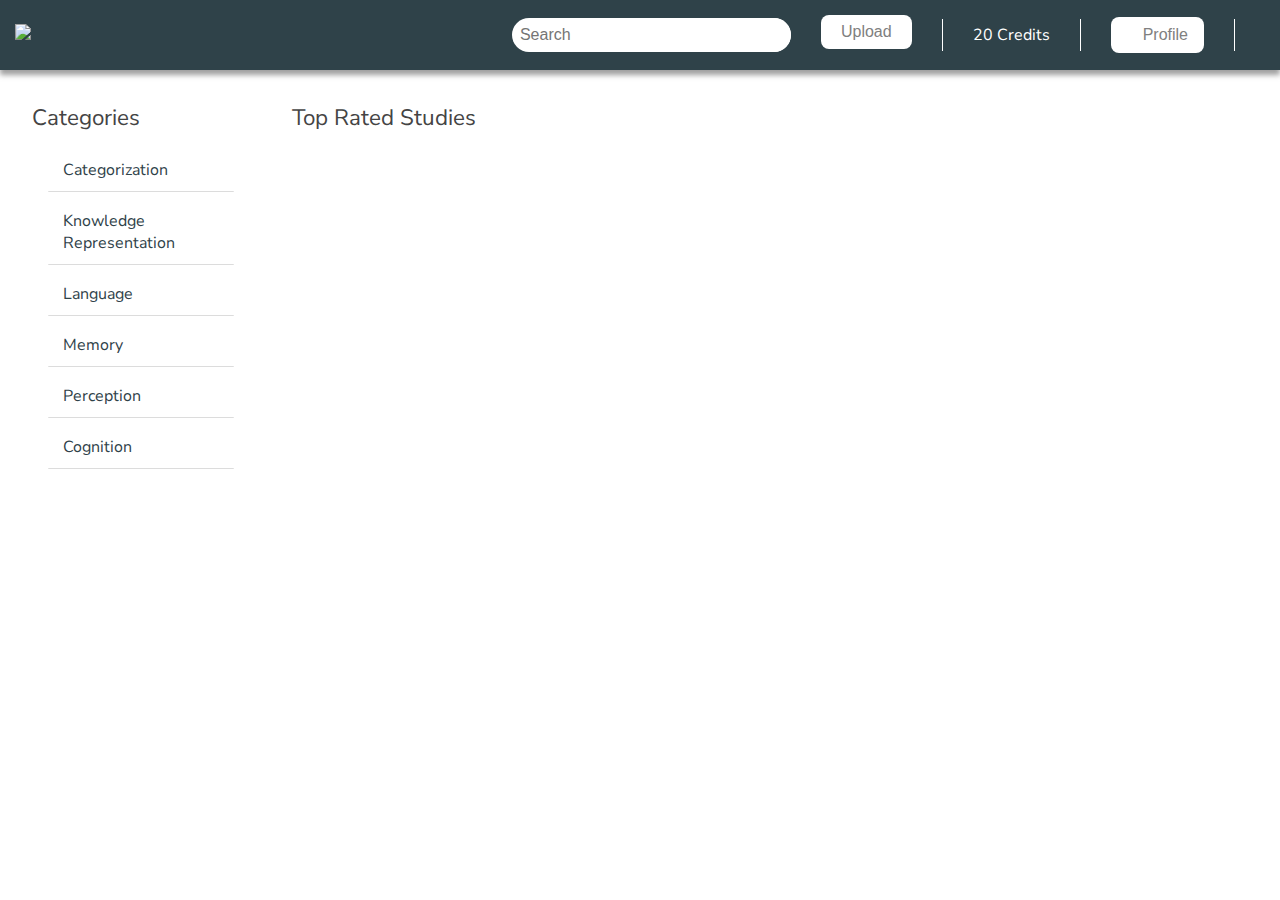
==== home.html @ 9d7a3d51 "Create dev branch" ====
<!DOCTYPE html>
<html>
<meta name="viewport" content="width=device-width, initial-scale=1.0">

<head>
  <title>Home</title>
  <meta charset="utf-8">
  <link rel="stylesheet" href="style.css">
  <link rel="stylesheet" href="style-b.css">
  <link href="https://fonts.googleapis.com/css?family=Nunito+Sans&display=swap" rel="stylesheet">
  <script src="https://cdnjs.cloudflare.com/ajax/libs/moment.js/2.19.2/moment.min.js"></script>
  <script src="https://code.jquery.com/jquery-3.2.1.min.js"></script>
  <script src="https://code.jquery.com/ui/1.12.0/jquery-ui.min.js"></script>
  <script src="https://use.fontawesome.com/9595edcb50.js"></script>
  <script src="profile.js"></script>
  <script type="text/javascript">
    $(document).ready(function () {
      $('#vertical-menu > li > a').click(function () {
        if ($(this).attr('class') != 'enable') {
          $('#vertical-menu li ul').slideUp();
          $(this).next().slideToggle();
          $('#vertical-menu li a').removeClass('enable');
          $(this).addClass('enable');
        }
      });
    });
  </script>
<script src="card.js"></script>

</head>

<body>
  <main>


    <!-- Header start -->
    <header id="header" class="box-shadow-down">
      <ul class="menu">
        <li>
          <section id="logo" class="push">
            <a href="home.html"><img src="https://www.findingfive.com/images/logo-small-white.png"></a>
          </section>
          <!--<a class="active" href="#home">Home</a></li>-->
        <li class="push">
          <div class="search_bar">
            <input type="text" placeholder="Search">
            <button type="submit"><i class="fa fa-search"></i></button>
          </div>
        </li>
        <li>
          <div class="upload-btn-wrapper">
            <button class="btn" onclick="window.location.href = 'upload.html';">Upload</button>
          </div>
        </li>
        <li>
          <div class="vl line_1"></div>
        </li>
        <li>
          <div class=" ">20 Credits</div>
        </li>
        <li>
          <div class="vl line_2"></div>
        </li>
        <li>
          <div class="dropdown">
            <button onclick="myFunction()" class="dropbtn"><i class="fa fa-user-circle"></i>Profile</button>
            <div id="myDropdown" class="dropdown-content">
              <a href="#home">Juliana Santy<br>
                Master's Student / Researcher</a>
              <a href="#profile" onclick="window.location.href = 'profile.html';">Account Profile</a>
              <a href="#contact">Contact Finding Five</a>
              <a href="#contact">Logout</a>
            </div>
          </div>


        </li>
        <li>
          <div class="vl line_3"></div>
        </li>
        <li>
          <div class=" "><i class="fa fa-sign-out" aria-hidden="true"></i>
          </div>
        </li>
      </ul>
    </header><!-- Header end -->


    <div class="container">

      <div class="wrapper_one">
        <div class="box left_nav">
          <p class="title">Categories</p>

          <div class="box category">
            <ul id="vertical-menu">
              <li>
                <a href="#">Categorization</a>
                <ul>
                  <li><a href="#">Induction and acquisition</a></li>
                  <div id="horizontal-line-categories"></div>
                  <li><a href="#">Judgement and classification</a></li>
                  <div id="horizontal-line-categories"></div>
                  <li><a href="#">Representation and structure</a></li>
                  <div id="horizontal-line-categories"></div>
                  <li><a href="#">Similarity</a></li>
                  <div id="horizontal-line-categories"></div>
                </ul>
              </li>
              <li><a href="#">Knowledge Representation</a>
                <ul>
                  <li><a href="#">Induction and acquisition</a></li>
                  <div id="horizontal-line-categories"></div>
                  <li><a href="#">Judgement and classification</a></li>
                  <div id="horizontal-line-categories"></div>
                  <li><a href="#">Representation and structure</a></li>
                  <div id="horizontal-line-categories"></div>
                  <li><a href="#">Similarity</a></li>
                  <div id="horizontal-line-categories"></div>
                </ul>
              </li>
              <li><a href="#">Language</a>
                <ul>
                  <li><a href="#">Induction and acquisition</a></li>
                  <div id="horizontal-line-categories"></div>
                  <li><a href="#">Judgement and classification</a></li>
                  <div id="horizontal-line-categories"></div>
                  <li><a href="#">Representation and structure</a></li>
                  <div id="horizontal-line-categories"></div>
                  <li><a href="#">Similarity</a></li>
                  <div id="horizontal-line-categories"></div>
                </ul>
              </li>
              <li><a href="#">Memory</a>
                <ul>
                  <li><a href="#">Induction and acquisition</a></li>
                  <div id="horizontal-line-categories"></div>
                  <li><a href="#">Judgement and classification</a></li>
                  <div id="horizontal-line-categories"></div>
                  <li><a href="#">Representation and structure</a></li>
                  <div id="horizontal-line-categories"></div>
                  <li><a href="#">Similarity</a></li>
                  <div id="horizontal-line-categories"></div>
                </ul>
              </li>
              <li><a href="#">Perception</a>
                <ul>
                  <li><a href="#">Induction and acquisition</a></li>
                  <div id="horizontal-line-categories"></div>
                  <li><a href="#">Judgement and classification</a></li>
                  <div id="horizontal-line-categories"></div>
                  <li><a href="#">Representation and structure</a></li>
                  <div id="horizontal-line-categories"></div>
                  <li><a href="#">Similarity</a></li>
                  <div id="horizontal-line-categories"></div>
                </ul>
              </li>
              <li><a href="#">Cognition</a>
                <ul>
                  <li><a href="#">Induction and acquisition</a></li>
                  <div id="horizontal-line-categories"></div>
                  <li><a href="#">Judgement and classification</a></li>
                  <div id="horizontal-line-categories"></div>
                  <li><a href="#">Representation and structure</a></li>
                  <div id="horizontal-line-categories"></div>
                  <li><a href="#">Similarity</a></li>
                  <div id="horizontal-line-categories"></div>
                </ul>
              </li>
            </ul>
          </div>
          <!-- Category Choices END -->




        </div>

        <div class="box study_cards">
          <p class="title">Top Rated Studies</p>
          <div id="myData" onclick="window.location.href = 'preview.html';"></div>
        </div>
        
      </div>
  </main>
</body>

</html>
---- style.css ----
* {
  margin: 0;
  padding: 0;
  box-sizing: border-box;
}

html {
  font: 1rem sans-serif;
}

body {
  /*height: 100vh;*/
  font-family: 'Nunito Sans', Arial, Helvetica, sans-serif;
}

.container {
  margin: auto;
  width: 96%;
  padding: 1rem;
}

.instruction {
  font-size: 1.2rem;
  margin-top: 1rem;
  margin-bottom: 1rem;
  color: #343434;
}

/*
.progress_bar {
  background-color: yellow;
}
*/

.dot {
  height: 2rem;
  width: 2rem;
  background-color: #bbb;
  border-radius: 50%;
  display: inline-block;
  margin: auto;
}

.wrapper_one {
  display: grid;
  grid-gap: 10px;
  grid-template-columns: 20% 1fr;
  /* grid-template-rows: minmax(1rem, auto); */
  background-color: #fff;
  color: #444;
}

.box {   
  color: #444;
  border-radius: 5px;  
  padding-left: 1rem;
  padding-right: 1rem;
}

/*
.left_nav{
  background-color: #f7f7f7; 
}
*/

.title{
  font-size: 1.4rem;
  margin-top: 1rem;
  margin-bottom: 1rem;
}

/*
.card {
  background-color: #fff;
  color: #444;
  border-radius: 0.2rem;
  box-shadow: 0 0.2rem 0.5rem 0 rgba(0, 0, 0, 0.2);
  cursor:pointer;
}
*/

/*
.study_cards {
  display: grid;

  grid-template-columns: 1fr 1fr 1fr 1fr;
}
*/

/*
.category_name{
  margin-bottom: 1rem;
}
*/

/*
.multiple_cards {
  display: grid;
  grid-template-columns: 1fr 1fr 1fr 1fr;
  grid-gap: 2rem;
}
*/

.author,
.university {
  display: flex;
  justify-content: flex-start;
  /* background-color: DodgerBlue; */
  align-items: center;
  margin-bottom: 0.5rem;
}

.flex-container>.author_icon,
.author_name .flex-container>.university_icon .university_name {
  background-color: #f1f1f1;
  width: 100px;
  margin: 10px;
  text-align: center;
  line-height: 75px;
  font-size: 30px;
}

.author_icon,
.university_icon {
  margin-right: 0.7rem;
  height: 1.5rem;
}

.author_name,
.university_name {
  font-size: 1rem;
}

.study_title {
  font-size: 1.2rem;
  margin-bottom: 0.6rem;
}

.study_description {
  font-size: 1rem;
  margin-bottom: 0.8rem;
  color: #707070;
}

.card_info {
  margin: 0.6rem;
}

.credits {
  background-color: #FF8E43;
  color: #fff;
  text-align: center;
  padding: 0.6rem 0rem;
  font-size: 1rem;
  border-radius: 0.2rem;
}

.wrapper {
  display: grid;
  grid-template-columns: repeat(4, 1fr);
  grid-gap: 1rem;
  grid-auto-rows: minmax(1rem, auto);
  background-color: rgb(3, 3, 3);
  justify-items: center;
  margin-top: 1rem;
  margin-bottom: 1rem;
}

.one {
  grid-column: 1 / 1;
  grid-row: 1;

}

.two {
  grid-column: 2 / 2;
  grid-row: 1;

}

.three {
  grid-column: 3/3;
  grid-row: 1;
}

.four {
  grid-column: 4/4;
  grid-row: 1;
}

.property {
  background-color: rgb(250, 190, 190, 0.3);
  border-style: solid;
  border-color: rgb(22, 16, 13);
}

.horizontal-line {
  width: auto;
  height: 1rem;
  background-color: silver;
}

/* Category Menu Styling */

#vertical-menu {
  padding: 0px;
  margin-top: 0px;
  width: auto;
  list-style: outside none none;
  font-family: "nunito sans";
  color: #2F4249;
  height: 400px;
  /* overflow-y: scroll; */
  font-size: 1rem;
}

#vertical-menu li {
  list-style: none;
  margin-top: 8px;
  margin-bottom: 8px;
}

#vertical-menu li a {
  display: block;
  border-bottom: 1px solid #DCDCDC;
  border-radius: 1px;
  padding: 10px 15px;
  background: none;
  text-decoration: none;
  color: #2F4249;
}

#vertical-menu li a:hover,
#nav li a.enable {
  background: #FF8E43;
  color: #ffffff;
}

#vertical-menu li ul {
  background: none;
  font-size: 16px;
  font-style: italic;
  text-align: center;
  color: #2F4249;
  display: none;
  margin: 0;
}

#vertical-menu li ul li a {
  margin-top: 8px;
  margin-bottom: 8px;
  background: none;
  border-bottom: medium none;
  text-align: left;
}

/* --------------- */

#myData {
  display: grid;
  grid-template-columns: 1fr 1fr 1fr 1fr;
  grid-gap: 1rem;
}

.card
{
    box-shadow: 0 4px 8px 0 rgba(0, 0, 0, 0.2);
    transition: 0.3s;
    width: 100%;
    /*padding: 1rem;*/
    cursor:pointer;
}

/* --------------- */

.tab{
  cursor: pointer;
  padding:10px 20px;
  margin:0px 2px;
  display:inline-block;
  color:#fff;
  border-radius:3px 3px 0px 0px;
  width: 100%;
  border-bottom: 1px solid #DCDCDC;
  border-radius: 1px;
  padding: 10px 15px;
  background: none;
  text-decoration: none;
  color: #2F4249;
}
.panels{
  /*
  background:#fffffff6;
  box-shadow: 0 0.2rem 0.5rem #00000080;
  */
  min-height:200px;
  width:100%;
  border-radius:3px;
  overflow:hidden;
  padding:20px;  
}
.panel{
  display:none;
  animation: fadein .8s;
}
@keyframes fadein {
    from {
        opacity:0;
    }
    to {
        opacity:1;
    }
}
.panel-title{
  font-size:1.5em;
  font-weight:bold
}
.radio{
  display:none;
}
#one:checked ~ .panels #one-panel,
#two:checked ~ .panels #two-panel,
#three:checked ~ .panels #admin-panel
{
  display:block
}

#one:checked ~ .tabs #one-tab,
#two:checked ~ .tabs #two-tab,
#three:checked ~ .tabs #admin-tab{
  background: #FF8E43;
  color: white;
  /*border-top: 3px solid #000;*/
}

.tab:hover{
  background: silver;
  color:#000;
}
.tabs{
  border-right:1px solid #DCDCDC;
}

.admin_wrapper_Title{
  display: grid;
  grid-template-columns: 1fr 1fr 1fr 1fr;
  gap: 1rem; 
  width:100%; 
  padding: 1rem;
  margin-bottom: 1rem;
  background: rgb(253, 202, 167);
  border-bottom: 1px solid #DCDCDC;
}

.admin_wrapper{
  display: grid;
  grid-template-columns: 1fr 1fr 1fr 1fr;
  gap: 1rem; 
  width:100%; 
  padding: 1rem;
  margin-bottom: 1rem;
  background: white;
  border-bottom: 1px solid #DCDCDC;
  cursor: pointer;
}

.admin_wrapper:hover{
  background: silver;
  color:#000;
}

.study_link{
  text-decoration: none;
  color: #444;
}
---- style-b.css ----
/*basic reset*/

* {
	margin: 0;
	padding: 0;
	box-sizing: border-box;
}

html {
	font: 1rem sans-serif;
}

.menu {
	display: flex;
	list-style-type: none;
	align-items: center;
}

.menu li {

	color: white;
	text-decoration: none;
	text-align: center;
	padding: 15px;
}

#header {
	background-color:
		#2f4249;

}

.push {
	margin-left: auto;
}

.box-shadow-down {
	-webkit-box-shadow: 0 5x 5px 0 rgba(68, 68, 68, .5);
	-moz-box-shadow: 0 5px 5px 0 rgba(68, 68, 68, .5);
	box-shadow: 0 5px 5px 0 rgba(68, 68, 68, .5);
}

.container {
	margin: auto;
	width: 100%;
	padding: 1rem;
}

#logo img {
	height: 48px;
	position: relative;
	top: 0px;

}







/*search bar*/


.search_bar {
	display: grid;
	grid-template-columns: 80% 1fr;
	grid-template-rows: auto;
}


.search_bar input[type=text] {

	grid-column: 1 / span 2;
	grid-row: 1/1;
	padding: 0.5rem;
	padding-right: 4rem;
	/*margin-top: 1rem;*/
	border: none;
	font-size: 1rem;
	border-radius: 2rem;

}

.search_bar button {
	grid-column: 2/2;
	grid-row: 1/1;
	font-size: 1rem;
	border: none;
	cursor: pointer;
	background-color: #fff;
	border-radius: 2rem;
}

/*upload*/
.upload-btn-wrapper {
	position: relative;
	overflow: hidden;
	display: inline-block;

	/*margin-top: 1rem;*/
}

.btn {

	color: gray;
	background-color: white;
	padding: 8px 20px;
	border-radius: 8px;
	font-size: 1rem;
	border: none;
	cursor:pointer;
}

.upload-btn-wrapper input[type=file] {
	font-size: 100px;
	position: absolute;
	left: 0;
	top: 0;
	opacity: 0;
}

.vl {
	border-left: 0.1rem solid #fff;
	height: 2rem;



}

.line_1 .line_2 .line_3 {

	margin-top: 1rem;
}


/* Profile dropdown */

.dropbtn {

	color: gray;
	cursor: pointer;
	background-color: white;
	padding: 9px 16px;
	border-radius: 8px;
	font-size: 1rem;
	border: none;
}

.dropbtn > i{
	margin-right: 1rem;
}

.dropbtn:hover,
.dropbtn:focus {
	background-color: #f60;
	color: white;
}

.dropdown {
	position: relative;
	display: inline-block;
}

.dropdown-content {
	display: none;
	position: absolute;
	background-color: #f1f1f1;
	min-width: 160px;
	overflow: auto;
	box-shadow: 0px 8px 16px 0px rgba(0, 0, 0, 0.2);
	z-index: 1;
}

.dropdown-content a {
	color: black;
	padding: 12px 16px;
	text-decoration: none;
	display: block;
	color: #3c3c3c;
	font-size: 0.8rem;
	text-align: left;
}

.dropdown a:hover {
	background-color: #ddd;
}

.show {
	display: block;
}
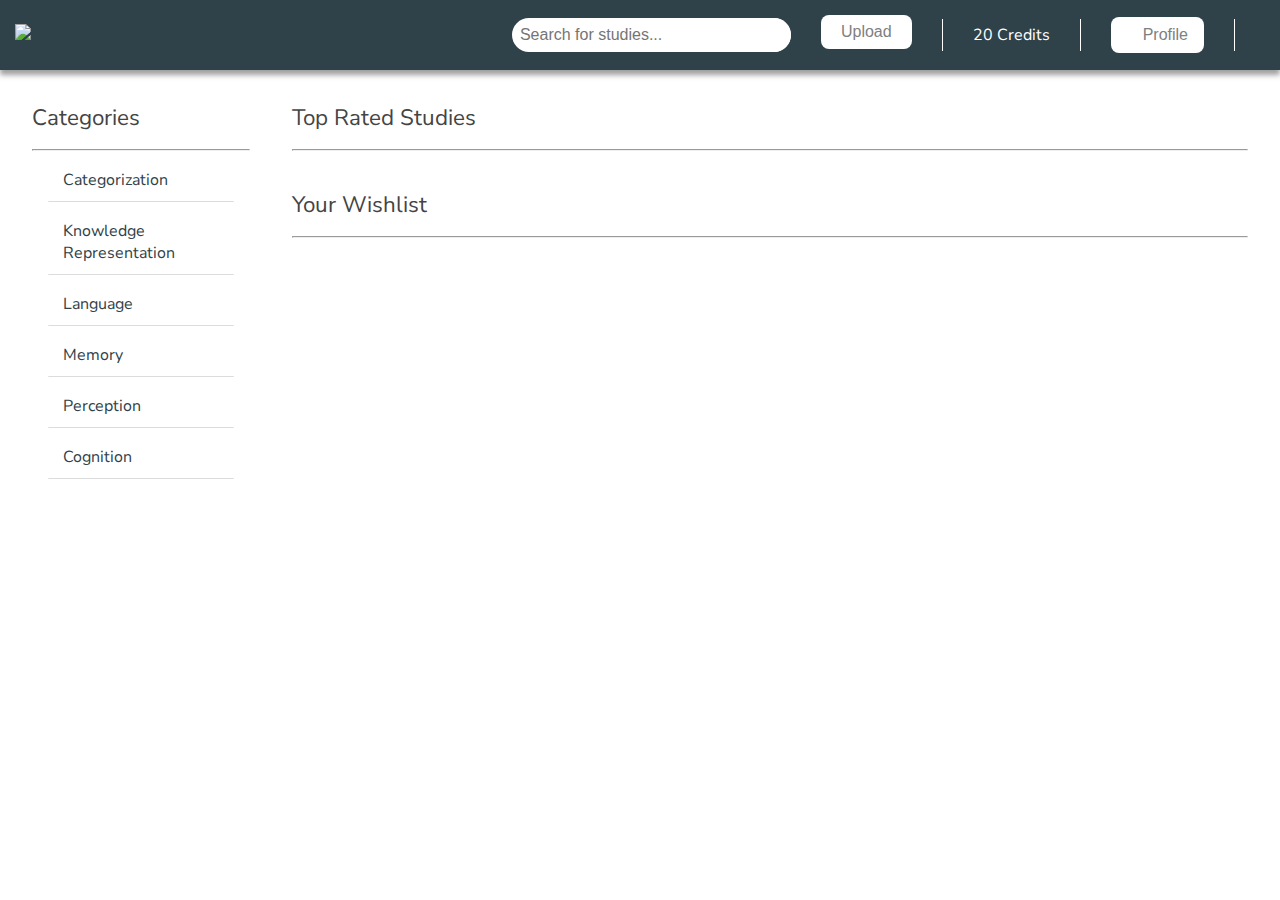
==== commit 73afed86: "Add files via upload" ====
--- a/home.html
+++ b/home.html
@@ -9,6 +9,7 @@
   <link rel="stylesheet" href="style-b.css">
   <link href="https://fonts.googleapis.com/css?family=Nunito+Sans&display=swap" rel="stylesheet">
   <script src="https://cdnjs.cloudflare.com/ajax/libs/moment.js/2.19.2/moment.min.js"></script>
+  <script src="https://ajax.googleapis.com/ajax/libs/jquery/2.1.1/jquery.min.js"></script>
   <script src="https://code.jquery.com/jquery-3.2.1.min.js"></script>
   <script src="https://code.jquery.com/ui/1.12.0/jquery-ui.min.js"></script>
   <script src="https://use.fontawesome.com/9595edcb50.js"></script>
@@ -26,12 +27,11 @@
     });
   </script>
 <script src="card.js"></script>
-
+<script src="wishlist.js"></script>
 </head>
 
 <body>
   <main>
-
 
     <!-- Header start -->
     <header id="header" class="box-shadow-down">
@@ -41,12 +41,21 @@
             <a href="home.html"><img src="https://www.findingfive.com/images/logo-small-white.png"></a>
           </section>
           <!--<a class="active" href="#home">Home</a></li>-->
+
+
+
         <li class="push">
-          <div class="search_bar">
-            <input type="text" placeholder="Search">
-            <button type="submit"><i class="fa fa-search"></i></button>
-          </div>
-        </li>
+          <form id="searchForm">
+            <div class="search_bar">
+              <input type="text" name="keywords" onkeydown = "if (event.keyCode == 13) document.getElementById('searchButton').click()" id="searchInput" placeholder="Search for studies...">
+              <button onClick="searchFn()" type="button" method="get" id="searchButton"><i class="fa fa-search"></i></button>
+              <script src="search.js"></script>
+            </div>
+          </form>
+        </li>
+
+
+
         <li>
           <div class="upload-btn-wrapper">
             <button class="btn" onclick="window.location.href = 'upload.html';">Upload</button>
@@ -63,7 +72,7 @@
         </li>
         <li>
           <div class="dropdown">
-            <button onclick="myFunction()" class="dropbtn"><i class="fa fa-user-circle"></i>Profile</button>
+            <button onclick="myDropdown()" class="dropbtn"><i class="fa fa-user-circle"></i>Profile</button>
             <div id="myDropdown" class="dropdown-content">
               <a href="#home">Juliana Santy<br>
                 Master's Student / Researcher</a>
@@ -72,8 +81,6 @@
               <a href="#contact">Logout</a>
             </div>
           </div>
-
-
         </li>
         <li>
           <div class="vl line_3"></div>
@@ -87,83 +94,96 @@
 
 
     <div class="container">
-
       <div class="wrapper_one">
         <div class="box left_nav">
-          <p class="title">Categories</p>
+          <p class="title">Categories<hr></p>
 
           <div class="box category">
             <ul id="vertical-menu">
               <li>
-                <a href="#">Categorization</a>
-                <ul>
-                  <li><a href="#">Induction and acquisition</a></li>
-                  <div id="horizontal-line-categories"></div>
-                  <li><a href="#">Judgement and classification</a></li>
-                  <div id="horizontal-line-categories"></div>
-                  <li><a href="#">Representation and structure</a></li>
-                  <div id="horizontal-line-categories"></div>
-                  <li><a href="#">Similarity</a></li>
-                  <div id="horizontal-line-categories"></div>
-                </ul>
-              </li>
-              <li><a href="#">Knowledge Representation</a>
-                <ul>
-                  <li><a href="#">Induction and acquisition</a></li>
-                  <div id="horizontal-line-categories"></div>
-                  <li><a href="#">Judgement and classification</a></li>
-                  <div id="horizontal-line-categories"></div>
-                  <li><a href="#">Representation and structure</a></li>
-                  <div id="horizontal-line-categories"></div>
-                  <li><a href="#">Similarity</a></li>
-                  <div id="horizontal-line-categories"></div>
-                </ul>
-              </li>
-              <li><a href="#">Language</a>
-                <ul>
-                  <li><a href="#">Induction and acquisition</a></li>
-                  <div id="horizontal-line-categories"></div>
-                  <li><a href="#">Judgement and classification</a></li>
-                  <div id="horizontal-line-categories"></div>
-                  <li><a href="#">Representation and structure</a></li>
-                  <div id="horizontal-line-categories"></div>
-                  <li><a href="#">Similarity</a></li>
-                  <div id="horizontal-line-categories"></div>
-                </ul>
-              </li>
-              <li><a href="#">Memory</a>
-                <ul>
-                  <li><a href="#">Induction and acquisition</a></li>
-                  <div id="horizontal-line-categories"></div>
-                  <li><a href="#">Judgement and classification</a></li>
-                  <div id="horizontal-line-categories"></div>
-                  <li><a href="#">Representation and structure</a></li>
-                  <div id="horizontal-line-categories"></div>
-                  <li><a href="#">Similarity</a></li>
-                  <div id="horizontal-line-categories"></div>
-                </ul>
-              </li>
-              <li><a href="#">Perception</a>
-                <ul>
-                  <li><a href="#">Induction and acquisition</a></li>
-                  <div id="horizontal-line-categories"></div>
-                  <li><a href="#">Judgement and classification</a></li>
-                  <div id="horizontal-line-categories"></div>
-                  <li><a href="#">Representation and structure</a></li>
-                  <div id="horizontal-line-categories"></div>
-                  <li><a href="#">Similarity</a></li>
-                  <div id="horizontal-line-categories"></div>
-                </ul>
-              </li>
-              <li><a href="#">Cognition</a>
-                <ul>
-                  <li><a href="#">Induction and acquisition</a></li>
-                  <div id="horizontal-line-categories"></div>
-                  <li><a href="#">Judgement and classification</a></li>
-                  <div id="horizontal-line-categories"></div>
-                  <li><a href="#">Representation and structure</a></li>
-                  <div id="horizontal-line-categories"></div>
-                  <li><a href="#">Similarity</a></li>
+                <a onclick="categorySelect(this.innerHTML)">Categorization</a>
+                <ul>
+                  <li><a onclick="subCategorySelect(this.innerHTML)">Induction and acquisition</a></li>
+                  <div id="horizontal-line-categories"></div>
+                  <li><a onclick="subCategorySelect(this.innerHTML)">Judgement and classification</a></li>
+                  <div id="horizontal-line-categories"></div>
+                  <li><a onclick="subCategorySelect(this.innerHTML)">Representation and structure</a></li>
+                  <div id="horizontal-line-categories"></div>
+                  <li><a onclick="subCategorySelect(this.innerHTML)">Similarity</a></li>
+                  <div id="horizontal-line-categories"></div>
+                </ul>
+              </li>
+              <li><a onclick="categorySelect(this.innerHTML)">Knowledge Representation</a>
+                <ul>
+                  <li><a onclick="subCategorySelect(this.innerHTML)">Dual-coding theories</a></li>
+                  <div id="horizontal-line-categories"></div>
+                  <li><a onclick="subCategorySelect(this.innerHTML)">Media psychology</a></li>
+                  <div id="horizontal-line-categories"></div>
+                  <li><a onclick="subCategorySelect(this.innerHTML)">Mental imagery</a></li>
+                  <div id="horizontal-line-categories"></div>
+                  <li><a onclick="subCategorySelect(this.innerHTML)">Numerical cognition</a></li>
+                  <div id="horizontal-line-categories"></div>
+                  <li><a onclick="subCategorySelect(this.innerHTML)">Proposition encoding</a></li>
+                  <div id="horizontal-line-categories"></div>
+                </ul>
+              </li>
+              <li><a onclick="categorySelect(this.innerHTML)">Language</a>
+                <ul>
+                  <li><a onclick="subCategorySelect(this.innerHTML)">Language acquisition</a></li>
+                  <div id="horizontal-line-categories"></div>
+                  <li><a onclick="subCategorySelect(this.innerHTML)">Language processing</a></li>
+                  <div id="horizontal-line-categories"></div>
+                  <li><a onclick="subCategorySelect(this.innerHTML)">Linguistic grammar</a></li>
+                  <div id="horizontal-line-categories"></div>
+                  <li><a onclick="subCategorySelect(this.innerHTML)">Phonetics Phonology</a></li>
+                  <div id="horizontal-line-categories"></div>
+                </ul>
+              </li>
+              <li><a onclick="categorySelect(this.innerHTML)">Memory</a>
+                <ul>
+                  <li><a onclick="subCategorySelect(this.innerHTML)">Aging and memory</a></li>
+                  <div id="horizontal-line-categories"></div>
+                  <li><a onclick="subCategorySelect(this.innerHTML)">Autobiographical memory</a></li>
+                  <div id="horizontal-line-categories"></div>
+                  <li><a onclick="subCategorySelect(this.innerHTML)">Childhood memory</a></li>
+                  <div id="horizontal-line-categories"></div>
+                  <li><a onclick="subCategorySelect(this.innerHTML)">Constructive memory</a></li>
+                  <div id="horizontal-line-categories"></div>
+                  <li><a onclick="subCategorySelect(this.innerHTML)">Emotion and memory</a></li>
+                  <div id="horizontal-line-categories"></div>
+                  <li><a onclick="subCategorySelect(this.innerHTML)">Episodic memory</a></li>
+                  <div id="horizontal-line-categories"></div>
+                  <li><a onclick="subCategorySelect(this.innerHTML)">Eyewitness memory</a></li>
+                  <div id="horizontal-line-categories"></div>
+                </ul>
+              </li>
+              <li><a onclick="categorySelect(this.innerHTML)">Perception</a>
+                <ul>
+                  <li><a onclick="subCategorySelect(this.innerHTML)">Attention</a></li>
+                  <div id="horizontal-line-categories"></div>
+                  <li><a onclick="subCategorySelect(this.innerHTML)">Object recognition</a></li>
+                  <div id="horizontal-line-categories"></div>
+                  <li><a onclick="subCategorySelect(this.innerHTML)">Pattern recognition</a></li>
+                  <div id="horizontal-line-categories"></div>
+                  <li><a onclick="subCategorySelect(this.innerHTML)">Perception</a></li>
+                  <div id="horizontal-line-categories"></div>
+                  <li><a onclick="subCategorySelect(this.innerHTML)">Form perception</a></li>
+                  <div id="horizontal-line-categories"></div>
+                  <li><a onclick="subCategorySelect(this.innerHTML)">Psychophysics</a></li>
+                  <div id="horizontal-line-categories"></div>
+                </ul>
+              </li>
+              <li><a onclick="categorySelect(this.innerHTML)">Cognition</a>
+                <ul>
+                  <li><a onclick="subCategorySelect(this.innerHTML)">Choice</a></li>
+                  <div id="horizontal-line-categories"></div>
+                  <li><a onclick="subCategorySelect(this.innerHTML)">Concept formation</a></li>
+                  <div id="horizontal-line-categories"></div>
+                  <li><a onclick="subCategorySelect(this.innerHTML)">Decision making</a></li>
+                  <div id="horizontal-line-categories"></div>
+                  <li><a onclick="subCategorySelect(this.innerHTML)">Logic</a></li>
+                  <div id="horizontal-line-categories"></div>
+                  <li><a onclick="subCategorySelect(this.innerHTML)">Psychology of reasoning</a></li>
                   <div id="horizontal-line-categories"></div>
                 </ul>
               </li>
@@ -177,12 +197,16 @@
         </div>
 
         <div class="box study_cards">
-          <p class="title">Top Rated Studies</p>
-          <div id="myData" onclick="window.location.href = 'preview.html';"></div>
+          <p class="title" id="cardCategorizationTitle">Top Rated Studies<hr></p>
+          <br>
+          <div id="myData"></div>
+          <p class="title" id="cardCategorizationTitle">Your Wishlist<hr></p>
+          <br>
+          <div id="myWish"></div>
         </div>
-        
+
       </div>
   </main>
 </body>
 
-</html>+</html>
--- a/style.css
+++ b/style.css
@@ -297,7 +297,8 @@
   width:100%;
   border-radius:3px;
   overflow:hidden;
-  padding:20px;  
+  padding-left:1rem; 
+  padding-right: 1rem; 
 }
 .panel{
   display:none;
@@ -320,14 +321,15 @@
 }
 #one:checked ~ .panels #one-panel,
 #two:checked ~ .panels #two-panel,
-#three:checked ~ .panels #admin-panel
-{
+#three:checked ~ .panels #three-panel,
+#four:checked ~ .panels #four-panel{
   display:block
 }
 
 #one:checked ~ .tabs #one-tab,
 #two:checked ~ .tabs #two-tab,
-#three:checked ~ .tabs #admin-tab{
+#three:checked ~ .tabs #three-tab,
+#four:checked ~ .tabs #four-tab{
   background: #FF8E43;
   color: white;
   /*border-top: 3px solid #000;*/
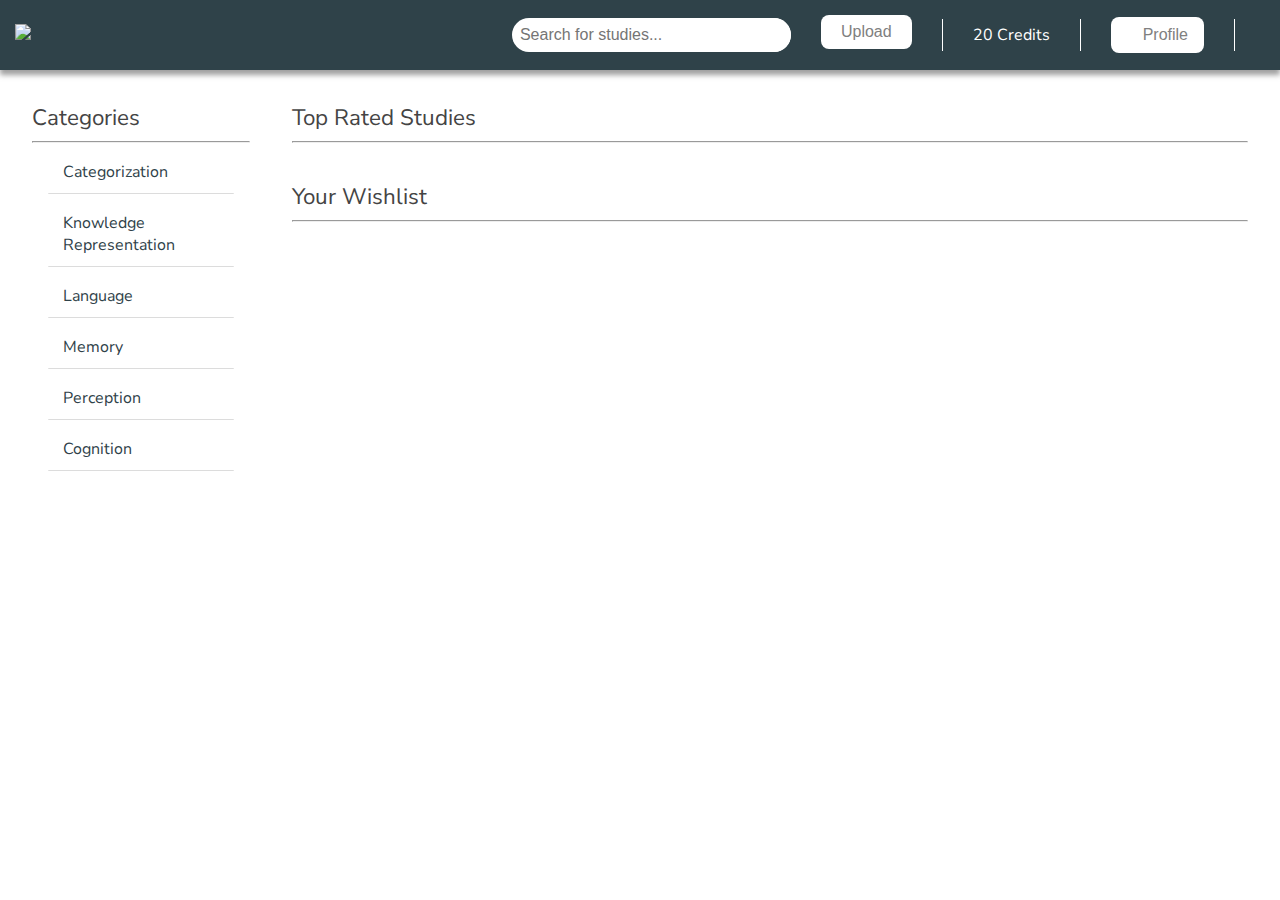
==== commit 3b368fb4: "Add files via upload" ====
--- a/home.html
+++ b/home.html
@@ -1,212 +1,217 @@
-<!DOCTYPE html>
-<html>
-<meta name="viewport" content="width=device-width, initial-scale=1.0">
-
-<head>
-  <title>Home</title>
-  <meta charset="utf-8">
-  <link rel="stylesheet" href="style.css">
-  <link rel="stylesheet" href="style-b.css">
-  <link href="https://fonts.googleapis.com/css?family=Nunito+Sans&display=swap" rel="stylesheet">
-  <script src="https://cdnjs.cloudflare.com/ajax/libs/moment.js/2.19.2/moment.min.js"></script>
-  <script src="https://ajax.googleapis.com/ajax/libs/jquery/2.1.1/jquery.min.js"></script>
-  <script src="https://code.jquery.com/jquery-3.2.1.min.js"></script>
-  <script src="https://code.jquery.com/ui/1.12.0/jquery-ui.min.js"></script>
-  <script src="https://use.fontawesome.com/9595edcb50.js"></script>
-  <script src="profile.js"></script>
-  <script type="text/javascript">
-    $(document).ready(function () {
-      $('#vertical-menu > li > a').click(function () {
-        if ($(this).attr('class') != 'enable') {
-          $('#vertical-menu li ul').slideUp();
-          $(this).next().slideToggle();
-          $('#vertical-menu li a').removeClass('enable');
-          $(this).addClass('enable');
-        }
-      });
-    });
-  </script>
-<script src="card.js"></script>
-<script src="wishlist.js"></script>
-</head>
-
-<body>
-  <main>
-
-    <!-- Header start -->
-    <header id="header" class="box-shadow-down">
-      <ul class="menu">
-        <li>
-          <section id="logo" class="push">
-            <a href="home.html"><img src="https://www.findingfive.com/images/logo-small-white.png"></a>
-          </section>
-          <!--<a class="active" href="#home">Home</a></li>-->
-
-
-
-        <li class="push">
-          <form id="searchForm">
-            <div class="search_bar">
-              <input type="text" name="keywords" onkeydown = "if (event.keyCode == 13) document.getElementById('searchButton').click()" id="searchInput" placeholder="Search for studies...">
-              <button onClick="searchFn()" type="button" method="get" id="searchButton"><i class="fa fa-search"></i></button>
-              <script src="search.js"></script>
-            </div>
-          </form>
-        </li>
-
-
-
-        <li>
-          <div class="upload-btn-wrapper">
-            <button class="btn" onclick="window.location.href = 'upload.html';">Upload</button>
-          </div>
-        </li>
-        <li>
-          <div class="vl line_1"></div>
-        </li>
-        <li>
-          <div class=" ">20 Credits</div>
-        </li>
-        <li>
-          <div class="vl line_2"></div>
-        </li>
-        <li>
-          <div class="dropdown">
-            <button onclick="myDropdown()" class="dropbtn"><i class="fa fa-user-circle"></i>Profile</button>
-            <div id="myDropdown" class="dropdown-content">
-              <a href="#home">Juliana Santy<br>
-                Master's Student / Researcher</a>
-              <a href="#profile" onclick="window.location.href = 'profile.html';">Account Profile</a>
-              <a href="#contact">Contact Finding Five</a>
-              <a href="#contact">Logout</a>
-            </div>
-          </div>
-        </li>
-        <li>
-          <div class="vl line_3"></div>
-        </li>
-        <li>
-          <div class=" "><i class="fa fa-sign-out" aria-hidden="true"></i>
-          </div>
-        </li>
-      </ul>
-    </header><!-- Header end -->
-
-
-    <div class="container">
-      <div class="wrapper_one">
-        <div class="box left_nav">
-          <p class="title">Categories<hr></p>
-
-          <div class="box category">
-            <ul id="vertical-menu">
-              <li>
-                <a onclick="categorySelect(this.innerHTML)">Categorization</a>
-                <ul>
-                  <li><a onclick="subCategorySelect(this.innerHTML)">Induction and acquisition</a></li>
-                  <div id="horizontal-line-categories"></div>
-                  <li><a onclick="subCategorySelect(this.innerHTML)">Judgement and classification</a></li>
-                  <div id="horizontal-line-categories"></div>
-                  <li><a onclick="subCategorySelect(this.innerHTML)">Representation and structure</a></li>
-                  <div id="horizontal-line-categories"></div>
-                  <li><a onclick="subCategorySelect(this.innerHTML)">Similarity</a></li>
-                  <div id="horizontal-line-categories"></div>
-                </ul>
-              </li>
-              <li><a onclick="categorySelect(this.innerHTML)">Knowledge Representation</a>
-                <ul>
-                  <li><a onclick="subCategorySelect(this.innerHTML)">Dual-coding theories</a></li>
-                  <div id="horizontal-line-categories"></div>
-                  <li><a onclick="subCategorySelect(this.innerHTML)">Media psychology</a></li>
-                  <div id="horizontal-line-categories"></div>
-                  <li><a onclick="subCategorySelect(this.innerHTML)">Mental imagery</a></li>
-                  <div id="horizontal-line-categories"></div>
-                  <li><a onclick="subCategorySelect(this.innerHTML)">Numerical cognition</a></li>
-                  <div id="horizontal-line-categories"></div>
-                  <li><a onclick="subCategorySelect(this.innerHTML)">Proposition encoding</a></li>
-                  <div id="horizontal-line-categories"></div>
-                </ul>
-              </li>
-              <li><a onclick="categorySelect(this.innerHTML)">Language</a>
-                <ul>
-                  <li><a onclick="subCategorySelect(this.innerHTML)">Language acquisition</a></li>
-                  <div id="horizontal-line-categories"></div>
-                  <li><a onclick="subCategorySelect(this.innerHTML)">Language processing</a></li>
-                  <div id="horizontal-line-categories"></div>
-                  <li><a onclick="subCategorySelect(this.innerHTML)">Linguistic grammar</a></li>
-                  <div id="horizontal-line-categories"></div>
-                  <li><a onclick="subCategorySelect(this.innerHTML)">Phonetics Phonology</a></li>
-                  <div id="horizontal-line-categories"></div>
-                </ul>
-              </li>
-              <li><a onclick="categorySelect(this.innerHTML)">Memory</a>
-                <ul>
-                  <li><a onclick="subCategorySelect(this.innerHTML)">Aging and memory</a></li>
-                  <div id="horizontal-line-categories"></div>
-                  <li><a onclick="subCategorySelect(this.innerHTML)">Autobiographical memory</a></li>
-                  <div id="horizontal-line-categories"></div>
-                  <li><a onclick="subCategorySelect(this.innerHTML)">Childhood memory</a></li>
-                  <div id="horizontal-line-categories"></div>
-                  <li><a onclick="subCategorySelect(this.innerHTML)">Constructive memory</a></li>
-                  <div id="horizontal-line-categories"></div>
-                  <li><a onclick="subCategorySelect(this.innerHTML)">Emotion and memory</a></li>
-                  <div id="horizontal-line-categories"></div>
-                  <li><a onclick="subCategorySelect(this.innerHTML)">Episodic memory</a></li>
-                  <div id="horizontal-line-categories"></div>
-                  <li><a onclick="subCategorySelect(this.innerHTML)">Eyewitness memory</a></li>
-                  <div id="horizontal-line-categories"></div>
-                </ul>
-              </li>
-              <li><a onclick="categorySelect(this.innerHTML)">Perception</a>
-                <ul>
-                  <li><a onclick="subCategorySelect(this.innerHTML)">Attention</a></li>
-                  <div id="horizontal-line-categories"></div>
-                  <li><a onclick="subCategorySelect(this.innerHTML)">Object recognition</a></li>
-                  <div id="horizontal-line-categories"></div>
-                  <li><a onclick="subCategorySelect(this.innerHTML)">Pattern recognition</a></li>
-                  <div id="horizontal-line-categories"></div>
-                  <li><a onclick="subCategorySelect(this.innerHTML)">Perception</a></li>
-                  <div id="horizontal-line-categories"></div>
-                  <li><a onclick="subCategorySelect(this.innerHTML)">Form perception</a></li>
-                  <div id="horizontal-line-categories"></div>
-                  <li><a onclick="subCategorySelect(this.innerHTML)">Psychophysics</a></li>
-                  <div id="horizontal-line-categories"></div>
-                </ul>
-              </li>
-              <li><a onclick="categorySelect(this.innerHTML)">Cognition</a>
-                <ul>
-                  <li><a onclick="subCategorySelect(this.innerHTML)">Choice</a></li>
-                  <div id="horizontal-line-categories"></div>
-                  <li><a onclick="subCategorySelect(this.innerHTML)">Concept formation</a></li>
-                  <div id="horizontal-line-categories"></div>
-                  <li><a onclick="subCategorySelect(this.innerHTML)">Decision making</a></li>
-                  <div id="horizontal-line-categories"></div>
-                  <li><a onclick="subCategorySelect(this.innerHTML)">Logic</a></li>
-                  <div id="horizontal-line-categories"></div>
-                  <li><a onclick="subCategorySelect(this.innerHTML)">Psychology of reasoning</a></li>
-                  <div id="horizontal-line-categories"></div>
-                </ul>
-              </li>
-            </ul>
-          </div>
-          <!-- Category Choices END -->
-
-
-
-
-        </div>
-
-        <div class="box study_cards">
-          <p class="title" id="cardCategorizationTitle">Top Rated Studies<hr></p>
-          <br>
-          <div id="myData"></div>
-          <p class="title" id="cardCategorizationTitle">Your Wishlist<hr></p>
-          <br>
-          <div id="myWish"></div>
-        </div>
-
-      </div>
-  </main>
-</body>
-
-</html>
+<!DOCTYPE html>
+<html>
+<meta name="viewport" content="width=device-width, initial-scale=1.0">
+
+<head>
+  <title>Home</title>
+  <meta charset="utf-8">
+  <link rel="stylesheet" href="style.css">
+  <link rel="stylesheet" href="style-b.css">
+  <link href="https://fonts.googleapis.com/css?family=Nunito+Sans&display=swap" rel="stylesheet">
+  <script src="https://cdnjs.cloudflare.com/ajax/libs/moment.js/2.19.2/moment.min.js"></script>
+  <script src="https://ajax.googleapis.com/ajax/libs/jquery/2.1.1/jquery.min.js"></script>
+  <script src="https://code.jquery.com/jquery-3.2.1.min.js"></script>
+  <script src="https://code.jquery.com/ui/1.12.0/jquery-ui.min.js"></script>
+  <script src="https://use.fontawesome.com/9595edcb50.js"></script>
+  <script src="profile.js"></script>
+  <script type="text/javascript">
+    $(document).ready(function() {
+      $('#vertical-menu > li > a').click(function() {
+        if ($(this).attr('class') != 'enable') {
+          $('#vertical-menu li ul').slideUp();
+          $(this).next().slideToggle();
+          $('#vertical-menu li a').removeClass('enable');
+          $(this).addClass('enable');
+        }
+      });
+    });
+  </script>
+  <script src="card.js"></script>
+  <script src="wishlist.js"></script>
+</head>
+
+<body>
+  <main>
+
+    <!-- Header start -->
+    <header id="header" class="box-shadow-down">
+      <ul class="menu">
+        <li>
+          <section id="logo" class="push">
+            <a href="home.html"><img src="https://www.findingfive.com/images/logo-small-white.png"></a>
+          </section>
+          <!--<a class="active" href="#home">Home</a></li>-->
+
+
+
+        <li class="push">
+          <form id="searchForm">
+            <div class="search_bar">
+              <input type="text" name="keywords" onkeydown="if (event.keyCode == 13) document.getElementById('searchButton').click()" id="searchInput" placeholder="Search for studies...">
+              <button onClick="searchFn()" type="button" method="get" id="searchButton"><i class="fa fa-search"></i></button>
+              <script src="search.js"></script>
+            </div>
+          </form>
+        </li>
+
+
+
+        <li>
+          <div class="upload-btn-wrapper">
+            <button class="btn" onclick="window.location.href = 'upload.html';">Upload</button>
+          </div>
+        </li>
+        <li>
+          <div class="vl line_1"></div>
+        </li>
+        <li>
+          <div class=" ">20 Credits</div>
+        </li>
+        <li>
+          <div class="vl line_2"></div>
+        </li>
+        <li>
+          <div class="dropdown">
+            <button onclick="myDropdown()" class="dropbtn"><i class="fa fa-user-circle"></i>Profile</button>
+            <div id="myDropdown" class="dropdown-content">
+              <a href="#home">Juliana Santy<br>
+                Master's Student / Researcher</a>
+              <a href="#profile" onclick="window.location.href = 'profile.html';">Account Profile</a>
+              <a href="mailto:feedback@findingfive.com">Contact Finding Five</a>
+              <a href="#contact">Logout</a>
+            </div>
+          </div>
+        </li>
+        <li>
+          <div class="vl line_3"></div>
+        </li>
+        <li>
+          <div class=" "><i class="fa fa-sign-out" aria-hidden="true"></i>
+          </div>
+        </li>
+      </ul>
+    </header><!-- Header end -->
+
+    <div class="container">
+      <div class="wrapper_one">
+        <div class="box left_nav">
+          <p class="title">Categories
+            <hr>
+          </p>
+
+          <div class="box category">
+            <ul id="vertical-menu">
+              <li>
+                <a onclick="categorySelect(this.innerHTML)">Categorization</a>
+                <ul>
+                  <li><a onclick="subCategorySelect(this.innerHTML)">Induction and acquisition</a></li>
+                  <div id="horizontal-line-categories"></div>
+                  <li><a onclick="subCategorySelect(this.innerHTML)">Judgement and classification</a></li>
+                  <div id="horizontal-line-categories"></div>
+                  <li><a onclick="subCategorySelect(this.innerHTML)">Representation and structure</a></li>
+                  <div id="horizontal-line-categories"></div>
+                  <li><a onclick="subCategorySelect(this.innerHTML)">Similarity</a></li>
+                  <div id="horizontal-line-categories"></div>
+                </ul>
+              </li>
+              <li><a onclick="categorySelect(this.innerHTML)">Knowledge Representation</a>
+                <ul>
+                  <li><a onclick="subCategorySelect(this.innerHTML)">Dual-coding theories</a></li>
+                  <div id="horizontal-line-categories"></div>
+                  <li><a onclick="subCategorySelect(this.innerHTML)">Media psychology</a></li>
+                  <div id="horizontal-line-categories"></div>
+                  <li><a onclick="subCategorySelect(this.innerHTML)">Mental imagery</a></li>
+                  <div id="horizontal-line-categories"></div>
+                  <li><a onclick="subCategorySelect(this.innerHTML)">Numerical cognition</a></li>
+                  <div id="horizontal-line-categories"></div>
+                  <li><a onclick="subCategorySelect(this.innerHTML)">Proposition encoding</a></li>
+                  <div id="horizontal-line-categories"></div>
+                </ul>
+              </li>
+              <li><a onclick="categorySelect(this.innerHTML)">Language</a>
+                <ul>
+                  <li><a onclick="subCategorySelect(this.innerHTML)">Language acquisition</a></li>
+                  <div id="horizontal-line-categories"></div>
+                  <li><a onclick="subCategorySelect(this.innerHTML)">Language processing</a></li>
+                  <div id="horizontal-line-categories"></div>
+                  <li><a onclick="subCategorySelect(this.innerHTML)">Linguistic grammar</a></li>
+                  <div id="horizontal-line-categories"></div>
+                  <li><a onclick="subCategorySelect(this.innerHTML)">Phonetics Phonology</a></li>
+                  <div id="horizontal-line-categories"></div>
+                </ul>
+              </li>
+              <li><a onclick="categorySelect(this.innerHTML)">Memory</a>
+                <ul>
+                  <li><a onclick="subCategorySelect(this.innerHTML)">Aging and memory</a></li>
+                  <div id="horizontal-line-categories"></div>
+                  <li><a onclick="subCategorySelect(this.innerHTML)">Autobiographical memory</a></li>
+                  <div id="horizontal-line-categories"></div>
+                  <li><a onclick="subCategorySelect(this.innerHTML)">Childhood memory</a></li>
+                  <div id="horizontal-line-categories"></div>
+                  <li><a onclick="subCategorySelect(this.innerHTML)">Constructive memory</a></li>
+                  <div id="horizontal-line-categories"></div>
+                  <li><a onclick="subCategorySelect(this.innerHTML)">Emotion and memory</a></li>
+                  <div id="horizontal-line-categories"></div>
+                  <li><a onclick="subCategorySelect(this.innerHTML)">Episodic memory</a></li>
+                  <div id="horizontal-line-categories"></div>
+                  <li><a onclick="subCategorySelect(this.innerHTML)">Eyewitness memory</a></li>
+                  <div id="horizontal-line-categories"></div>
+                </ul>
+              </li>
+              <li><a onclick="categorySelect(this.innerHTML)">Perception</a>
+                <ul>
+                  <li><a onclick="subCategorySelect(this.innerHTML)">Attention</a></li>
+                  <div id="horizontal-line-categories"></div>
+                  <li><a onclick="subCategorySelect(this.innerHTML)">Object recognition</a></li>
+                  <div id="horizontal-line-categories"></div>
+                  <li><a onclick="subCategorySelect(this.innerHTML)">Pattern recognition</a></li>
+                  <div id="horizontal-line-categories"></div>
+                  <li><a onclick="subCategorySelect(this.innerHTML)">Perception</a></li>
+                  <div id="horizontal-line-categories"></div>
+                  <li><a onclick="subCategorySelect(this.innerHTML)">Form perception</a></li>
+                  <div id="horizontal-line-categories"></div>
+                  <li><a onclick="subCategorySelect(this.innerHTML)">Psychophysics</a></li>
+                  <div id="horizontal-line-categories"></div>
+                </ul>
+              </li>
+              <li><a onclick="categorySelect(this.innerHTML)">Cognition</a>
+                <ul>
+                  <li><a onclick="subCategorySelect(this.innerHTML)">Choice</a></li>
+                  <div id="horizontal-line-categories"></div>
+                  <li><a onclick="subCategorySelect(this.innerHTML)">Concept formation</a></li>
+                  <div id="horizontal-line-categories"></div>
+                  <li><a onclick="subCategorySelect(this.innerHTML)">Decision making</a></li>
+                  <div id="horizontal-line-categories"></div>
+                  <li><a onclick="subCategorySelect(this.innerHTML)">Logic</a></li>
+                  <div id="horizontal-line-categories"></div>
+                  <li><a onclick="subCategorySelect(this.innerHTML)">Psychology of reasoning</a></li>
+                  <div id="horizontal-line-categories"></div>
+                </ul>
+              </li>
+            </ul>
+          </div>
+          <!-- Category Choices END -->
+
+
+
+
+        </div>
+
+        <div class="box study_cards">
+          <p class="title" id="cardCategorizationTitle">Top Rated Studies
+            <hr>
+          </p>
+          <br>
+          <div id="myData"></div>
+          <p class="title" id="cardCategorizationTitle">Your Wishlist
+            <hr>
+          </p>
+          <br>
+          <div id="myWish"></div>
+        </div>
+
+      </div>
+  </main>
+</body>
+
+</html>
--- a/style.css
+++ b/style.css
@@ -1,379 +1,575 @@
-* {
-  margin: 0;
-  padding: 0;
-  box-sizing: border-box;
-}
-
-html {
-  font: 1rem sans-serif;
-}
-
-body {
-  /*height: 100vh;*/
-  font-family: 'Nunito Sans', Arial, Helvetica, sans-serif;
-}
-
-.container {
-  margin: auto;
-  width: 96%;
-  padding: 1rem;
-}
-
-.instruction {
-  font-size: 1.2rem;
-  margin-top: 1rem;
-  margin-bottom: 1rem;
-  color: #343434;
-}
-
-/*
-.progress_bar {
-  background-color: yellow;
-}
-*/
-
-.dot {
-  height: 2rem;
-  width: 2rem;
-  background-color: #bbb;
-  border-radius: 50%;
-  display: inline-block;
-  margin: auto;
-}
-
-.wrapper_one {
-  display: grid;
-  grid-gap: 10px;
-  grid-template-columns: 20% 1fr;
-  /* grid-template-rows: minmax(1rem, auto); */
-  background-color: #fff;
-  color: #444;
-}
-
-.box {   
-  color: #444;
-  border-radius: 5px;  
-  padding-left: 1rem;
-  padding-right: 1rem;
-}
-
-/*
-.left_nav{
-  background-color: #f7f7f7; 
-}
-*/
-
-.title{
-  font-size: 1.4rem;
-  margin-top: 1rem;
-  margin-bottom: 1rem;
-}
-
-/*
-.card {
-  background-color: #fff;
-  color: #444;
-  border-radius: 0.2rem;
-  box-shadow: 0 0.2rem 0.5rem 0 rgba(0, 0, 0, 0.2);
-  cursor:pointer;
-}
-*/
-
-/*
-.study_cards {
-  display: grid;
-
-  grid-template-columns: 1fr 1fr 1fr 1fr;
-}
-*/
-
-/*
-.category_name{
-  margin-bottom: 1rem;
-}
-*/
-
-/*
-.multiple_cards {
-  display: grid;
-  grid-template-columns: 1fr 1fr 1fr 1fr;
-  grid-gap: 2rem;
-}
-*/
-
-.author,
-.university {
-  display: flex;
-  justify-content: flex-start;
-  /* background-color: DodgerBlue; */
-  align-items: center;
-  margin-bottom: 0.5rem;
-}
-
-.flex-container>.author_icon,
-.author_name .flex-container>.university_icon .university_name {
-  background-color: #f1f1f1;
-  width: 100px;
-  margin: 10px;
-  text-align: center;
-  line-height: 75px;
-  font-size: 30px;
-}
-
-.author_icon,
-.university_icon {
-  margin-right: 0.7rem;
-  height: 1.5rem;
-}
-
-.author_name,
-.university_name {
-  font-size: 1rem;
-}
-
-.study_title {
-  font-size: 1.2rem;
-  margin-bottom: 0.6rem;
-}
-
-.study_description {
-  font-size: 1rem;
-  margin-bottom: 0.8rem;
-  color: #707070;
-}
-
-.card_info {
-  margin: 0.6rem;
-}
-
-.credits {
-  background-color: #FF8E43;
-  color: #fff;
-  text-align: center;
-  padding: 0.6rem 0rem;
-  font-size: 1rem;
-  border-radius: 0.2rem;
-}
-
-.wrapper {
-  display: grid;
-  grid-template-columns: repeat(4, 1fr);
-  grid-gap: 1rem;
-  grid-auto-rows: minmax(1rem, auto);
-  background-color: rgb(3, 3, 3);
-  justify-items: center;
-  margin-top: 1rem;
-  margin-bottom: 1rem;
-}
-
-.one {
-  grid-column: 1 / 1;
-  grid-row: 1;
-
-}
-
-.two {
-  grid-column: 2 / 2;
-  grid-row: 1;
-
-}
-
-.three {
-  grid-column: 3/3;
-  grid-row: 1;
-}
-
-.four {
-  grid-column: 4/4;
-  grid-row: 1;
-}
-
-.property {
-  background-color: rgb(250, 190, 190, 0.3);
-  border-style: solid;
-  border-color: rgb(22, 16, 13);
-}
-
-.horizontal-line {
-  width: auto;
-  height: 1rem;
-  background-color: silver;
-}
-
-/* Category Menu Styling */
-
-#vertical-menu {
-  padding: 0px;
-  margin-top: 0px;
-  width: auto;
-  list-style: outside none none;
-  font-family: "nunito sans";
-  color: #2F4249;
-  height: 400px;
-  /* overflow-y: scroll; */
-  font-size: 1rem;
-}
-
-#vertical-menu li {
-  list-style: none;
-  margin-top: 8px;
-  margin-bottom: 8px;
-}
-
-#vertical-menu li a {
-  display: block;
-  border-bottom: 1px solid #DCDCDC;
-  border-radius: 1px;
-  padding: 10px 15px;
-  background: none;
-  text-decoration: none;
-  color: #2F4249;
-}
-
-#vertical-menu li a:hover,
-#nav li a.enable {
-  background: #FF8E43;
-  color: #ffffff;
-}
-
-#vertical-menu li ul {
-  background: none;
-  font-size: 16px;
-  font-style: italic;
-  text-align: center;
-  color: #2F4249;
-  display: none;
-  margin: 0;
-}
-
-#vertical-menu li ul li a {
-  margin-top: 8px;
-  margin-bottom: 8px;
-  background: none;
-  border-bottom: medium none;
-  text-align: left;
-}
-
-/* --------------- */
-
-#myData {
-  display: grid;
-  grid-template-columns: 1fr 1fr 1fr 1fr;
-  grid-gap: 1rem;
-}
-
-.card
-{
-    box-shadow: 0 4px 8px 0 rgba(0, 0, 0, 0.2);
-    transition: 0.3s;
-    width: 100%;
-    /*padding: 1rem;*/
-    cursor:pointer;
-}
-
-/* --------------- */
-
-.tab{
-  cursor: pointer;
-  padding:10px 20px;
-  margin:0px 2px;
-  display:inline-block;
-  color:#fff;
-  border-radius:3px 3px 0px 0px;
-  width: 100%;
-  border-bottom: 1px solid #DCDCDC;
-  border-radius: 1px;
-  padding: 10px 15px;
-  background: none;
-  text-decoration: none;
-  color: #2F4249;
-}
-.panels{
-  /*
-  background:#fffffff6;
-  box-shadow: 0 0.2rem 0.5rem #00000080;
-  */
-  min-height:200px;
-  width:100%;
-  border-radius:3px;
-  overflow:hidden;
-  padding-left:1rem; 
-  padding-right: 1rem; 
-}
-.panel{
-  display:none;
-  animation: fadein .8s;
-}
-@keyframes fadein {
-    from {
-        opacity:0;
-    }
-    to {
-        opacity:1;
-    }
-}
-.panel-title{
-  font-size:1.5em;
-  font-weight:bold
-}
-.radio{
-  display:none;
-}
-#one:checked ~ .panels #one-panel,
-#two:checked ~ .panels #two-panel,
-#three:checked ~ .panels #three-panel,
-#four:checked ~ .panels #four-panel{
-  display:block
-}
-
-#one:checked ~ .tabs #one-tab,
-#two:checked ~ .tabs #two-tab,
-#three:checked ~ .tabs #three-tab,
-#four:checked ~ .tabs #four-tab{
-  background: #FF8E43;
-  color: white;
-  /*border-top: 3px solid #000;*/
-}
-
-.tab:hover{
-  background: silver;
-  color:#000;
-}
-.tabs{
-  border-right:1px solid #DCDCDC;
-}
-
-.admin_wrapper_Title{
-  display: grid;
-  grid-template-columns: 1fr 1fr 1fr 1fr;
-  gap: 1rem; 
-  width:100%; 
-  padding: 1rem;
-  margin-bottom: 1rem;
-  background: rgb(253, 202, 167);
-  border-bottom: 1px solid #DCDCDC;
-}
-
-.admin_wrapper{
-  display: grid;
-  grid-template-columns: 1fr 1fr 1fr 1fr;
-  gap: 1rem; 
-  width:100%; 
-  padding: 1rem;
-  margin-bottom: 1rem;
-  background: white;
-  border-bottom: 1px solid #DCDCDC;
-  cursor: pointer;
-}
-
-.admin_wrapper:hover{
-  background: silver;
-  color:#000;
-}
-
-.study_link{
-  text-decoration: none;
-  color: #444;
-}
-
-
+* {
+  margin: 0;
+  padding: 0;
+  box-sizing: border-box;
+}
+
+html {
+  font: 1rem sans-serif;
+}
+
+body {
+  /*height: 100vh;*/
+  font-family: 'Nunito Sans', Arial, Helvetica, sans-serif;
+}
+
+.container {
+  margin: auto;
+  width: 96%;
+  padding: 1rem;
+}
+
+.instruction {
+  font-size: 1.2rem;
+  margin-top: 1rem;
+  margin-bottom: 1rem;
+  color: #343434;
+}
+
+/*
+.progress_bar {
+  background-color: yellow;
+}
+*/
+
+.dot {
+  height: 2rem;
+  width: 2rem;
+  background-color: #bbb;
+  border-radius: 50%;
+  display: inline-block;
+  margin: auto;
+}
+
+.wrapper_one {
+  display: grid;
+  grid-gap: 10px;
+  grid-template-columns: 20% 1fr;
+  /* grid-template-rows: minmax(1rem, auto); */
+  background-color: #fff;
+  color: #444;
+}
+
+.box {
+  color: #444;
+  border-radius: 5px;
+  padding-left: 1rem;
+  padding-right: 1rem;
+}
+
+.title{
+  font-size: 1.4rem;
+  margin-top: 1rem;
+  margin-bottom: 0.5rem;
+}
+
+
+}
+
+/*
+.card {
+  background-color: #fff;
+  color: #444;
+  border-radius: 0.2rem;
+  box-shadow: 0 0.2rem 0.5rem 0 rgba(0, 0, 0, 0.2);
+  cursor:pointer;
+}
+*/
+
+
+.study_cards_preview_page {
+	padding-left: 0;
+    padding-right: 0;
+}
+
+
+/*
+.category_name{
+  margin-bottom: 1rem;
+}
+*/
+
+/*
+.multiple_cards {
+  display: grid;
+  grid-template-columns: 1fr 1fr 1fr 1fr;
+  grid-gap: 2rem;
+}
+*/
+
+.author,
+.university {
+  display: flex;
+  justify-content: flex-start;
+  /* background-color: DodgerBlue; */
+  align-items: center;
+  margin-bottom: 0.5rem;
+}
+
+.flex-container>.author_icon,
+.author_name .flex-container>.university_icon .university_name {
+  background-color: #f1f1f1;
+  width: 100px;
+  margin: 10px;
+  text-align: center;
+  line-height: 75px;
+  font-size: 30px;
+}
+
+.author_icon,
+.university_icon {
+  margin-right: 0.7rem;
+  height: 1.5rem;
+}
+
+.author_name,
+.university_name {
+  font-size: 1rem;
+}
+
+.study_title {
+  font-size: 1.2rem;
+  margin-bottom: 0.6rem;
+}
+
+.study_description {
+  font-size: 1rem;
+  margin-bottom: 0.8rem;
+  color: #707070;
+}
+
+.card_info {
+  margin: 0.6rem;
+}
+
+.credits {
+  background-color: #FF8E43;
+  color: #fff;
+  text-align: center;
+  padding: 0.6rem 0rem;
+  font-size: 1rem;
+  border-radius: 0.2rem;
+}
+
+.review {
+  background-color: #FF8E43;
+  color: #fff;
+  text-align: center;
+  width: 100%;
+  padding: 0.6rem 0rem;
+  font-size: 1rem;
+  border-radius: 0.2rem;
+}
+
+.wrapper {
+  display: grid;
+  grid-template-columns: repeat(4, 1fr);
+  grid-gap: 1rem;
+  grid-auto-rows: minmax(1rem, auto);
+  background-color: rgb(3, 3, 3);
+  justify-items: center;
+  margin-top: 1rem;
+  margin-bottom: 1rem;
+}
+
+.one {
+  grid-column: 1 / 1;
+  grid-row: 1;
+
+}
+
+.two {
+  grid-column: 2 / 2;
+  grid-row: 1;
+
+}
+
+.three {
+  grid-column: 3/3;
+  grid-row: 1;
+}
+
+.four {
+  grid-column: 4/4;
+  grid-row: 1;
+}
+
+.property {
+  background-color: rgb(250, 190, 190, 0.3);
+  border-style: solid;
+  border-color: rgb(22, 16, 13);
+}
+
+.horizontal-line {
+  width: auto;
+  height: 1rem;
+  background-color: silver;
+}
+
+/* Category Menu Styling */
+
+#vertical-menu {
+  padding: 0px;
+  margin-top: 0px;
+  width: auto;
+  list-style: outside none none;
+  font-family: "nunito sans";
+  color: #2F4249;
+  height: 400px;
+  /* overflow-y: scroll; */
+  font-size: 1rem;
+}
+
+#vertical-menu li {
+  list-style: none;
+  margin-top: 8px;
+  margin-bottom: 8px;
+}
+
+#vertical-menu li a {
+  display: block;
+  border-bottom: 1px solid #DCDCDC;
+  border-radius: 1px;
+  padding: 10px 15px;
+  background: none;
+  text-decoration: none;
+  color: #2F4249;
+}
+
+#vertical-menu li a:hover,
+#nav li a.enable {
+  background: #FF8E43;
+  color: #ffffff;
+}
+
+#vertical-menu li ul {
+  background: none;
+  font-size: 16px;
+  font-style: italic;
+  text-align: center;
+  color: #2F4249;
+  display: none;
+  margin: 0;
+}
+
+#vertical-menu li ul li a {
+  margin-top: 8px;
+  margin-bottom: 8px;
+  background: none;
+  border-bottom: medium none;
+  text-align: left;
+}
+
+/* --------------- */
+
+#myData {
+  display: grid;
+  grid-template-columns: 1fr 1fr 1fr 1fr;
+  grid-gap: 1rem;
+}
+
+#myWish {
+  display: grid;
+  grid-template-columns: 1fr 1fr 1fr 1fr;
+  grid-gap: 1rem;
+}
+
+.card
+{
+    box-shadow: 0 4px 8px 0 rgba(0, 0, 0, 0.2);
+    transition: 0.3s;
+    width: 100%;
+    padding: 1rem;
+    cursor:pointer;
+}
+
+/* --------------- */
+
+.tab{
+  cursor: pointer;
+  padding:10px 20px;
+  margin:0px 2px;
+  display:inline-block;
+  color:#fff;
+  border-radius:3px 3px 0px 0px;
+  /*box-shadow: 0 0.5rem 0.8rem #00000080;*/
+  width: 100%;
+
+  /*display: block;*/
+  border-bottom: 1px solid #DCDCDC;
+  border-radius: 1px;
+  padding: 10px 15px;
+  background: none;
+  text-decoration: none;
+  color: #2F4249;
+}
+.panels{
+  /*
+  background:#fffffff6;
+  box-shadow: 0 0.2rem 0.5rem #00000080;
+  */
+  min-height:200px;
+  width:100%;
+  border-radius:3px;
+  overflow:hidden;
+  padding:20px;
+}
+.panel{
+  display:none;
+  animation: fadein .8s;
+}
+@keyframes fadein {
+    from {
+        opacity:0;
+    }
+    to {
+        opacity:1;
+    }
+}
+.panel-title{
+  font-size:1.5em;
+  font-weight:bold;
+  padding-bottom: 8px;
+}
+.radio{
+  display:none;
+}
+#one:checked ~ .panels #one-panel,
+#two:checked ~ .panels #two-panel,
+#three:checked ~ .panels #three-panel,
+#four:checked ~ .panels #four-panel,
+#five:checked ~ .panels #five-panel,
+#six:checked ~ .panels #six-panel
+{
+  display:block
+}
+
+#one:checked ~ .tabs #one-tab,
+#two:checked ~ .tabs #two-tab,
+#three:checked ~ .tabs #three-tab,
+#four:checked ~ .tabs #four-tab,
+#five:checked ~ .tabs #five-tab,
+#six:checked ~ .tabs #six-tab{
+  background: #FF8E43;
+  color: white;
+  /*border-top: 3px solid #000;*/
+}
+
+.tab:hover,
+#nav li a.enable {
+  background: silver;
+  color:#000;
+}
+.tabs{
+  border-right:1px solid #DCDCDC;
+}
+
+.admin_wrapper_Title{
+  display: grid;
+  grid-template-columns: 1fr 1fr 1fr 1fr;
+  gap: 1rem;
+  width:100%;
+  padding: 1rem;
+  margin-bottom: 1rem;
+  background: rgb(253, 202, 167);
+  border-bottom: 1px solid #DCDCDC;
+}
+
+.admin_wrapper{
+  display: grid;
+  grid-template-columns: 1fr 1fr 1fr 1fr;
+  gap: 1rem;
+  width:100%;
+  padding: 1rem;
+  margin-bottom: 1rem;
+  background: white;
+  border-bottom: 1px solid #DCDCDC;
+  cursor: pointer;
+}
+
+.admin_wrapper:hover{
+  background: silver;
+  color:#000;
+}
+
+.study_link{
+  text-decoration: none;
+  color: #444;
+}
+
+/*********** OVERLAY/POPUPS ******/
+#overlay {
+	position: fixed;
+	display: none;
+	height: 100%;
+	width: 100%;
+	left: 0;
+	right: 0;
+	background-color: rgba(255,255,255,0.8);
+	z-index: 1;
+  }
+
+ #overlay2 {
+	position: fixed;
+	display: none;
+	height: 100%;
+	width: 100%;
+	left: 0;
+	right: 0;
+	background-color: rgba(255,255,255,0.8);
+	z-index: 1;
+ }
+
+  #overlay3 {
+	position: fixed;
+	display: none;
+	height: 100%;
+	width: 100%;
+	left: 0;
+	right: 0;
+	background-color: rgba(255,255,255,0.8);
+	z-index: 1;
+ }
+
+  #text-main{
+	position: relative;
+	font-size: 2.0rem;
+	font-weight: 900;
+	direction: ltr;
+    unicode-bidi: bidi-override;
+    display: inline-block;
+  }
+
+  #text-desc{
+	position: relative;
+	top: 20%;
+	left: 50%;
+	border-radius: 10px;
+	font-size: 24px;
+	font-family: "nunito sans";
+	color: #2F4249;
+	text-align: center;
+	transform: translate(-50%,-50%);
+	-ms-transform: translate(-50%,-50%);
+  }
+
+  #text-desc2{
+	position: relative;
+	top: 28%;
+	left: 50%;
+	border-radius: 10px;
+	width: auto;
+	height: 45px;
+	font-size: 24px;
+	font-family: "nunito sans";
+	color: #ff6600;
+	text-align: center;
+	transform: translate(-50%,-50%);
+	-ms-transform: translate(-50%,-50%);
+	cursor: pointer;
+  }
+
+  .review_popup {
+  position: fixed;
+	background-color: #F8F8F8;
+	border-radius: 20px;
+	top: 40%;
+	left: 50%;
+	width: 560px;
+	height: 208px;
+	transform: translate(-50%,-50%);
+	-ms-transform: translate(-50%,-50%);
+	z-index: 1;
+  }
+
+
+/** RATING SYSTEM **/
+.rating_main {
+}
+
+.rating-star {
+
+}
+.rating-star input {
+    opacity: 0;
+    position: relative;
+    left: -30px;
+    z-index: 2;
+    cursor: pointer;
+}
+.rating-star span.star:before {
+    color: #777777;
+}
+.rating-star span.star {
+    display: inline-block;
+    font-family: FontAwesome;
+    font-style: normal;
+    font-weight: normal;
+    position: relative;
+    z-index: 1;
+}
+.rating-star span {
+    margin-left: -30px;
+}
+.rating-star span.star:before {
+    color: #777777;
+    content:"\f006";
+}
+.rating-star input:hover + span.star:before, .rating-star input:hover + span.star ~ span.star:before, .rating-star input:checked + span.star:before, .rating-star input:checked + span.star ~ span.star:before {
+    color: #ffd100;
+    content:"\f005";
+}
+
+.selected-rating{
+    color: #ffd100;
+    font-weight: bold;
+    font-size: 42px;
+}
+
+/* ******************* Review Buttons ****************************** */
+.bottom_buttons{
+	text-align: center;
+}
+
+.orange_btn {
+	width: 100px;
+	background: #FF6600;
+	font-weight: bold;
+	color: white;
+	border: 0 none;
+	border-radius: 2rem;
+	cursor: pointer;
+	padding: 10px 5px;
+	/* margin: 1rem 42%; */
+	text-align: center;
+}
+
+.orange_btn:hover,
+.orange_btn:focus {
+	box-shadow: 0 0 0 2px white, 0 0 0 3px #FF6600;
+}
+
+.star{
+    color: #FF6600;
+    font-size: 4.0rem;
+}
+.star::before{
+	content: '\2606';
+	cursor: pointer;
+}
+.star.rated::before{
+	content: '\2605';
+}
+
+.stars{
+	counter-reset: rateme 0;
+	font-size: 2.0rem;
+	font-weight: 900;
+	direction: ltr;
+    unicode-bidi: bidi-override;
+    display: inline-block;
+  align: auto;
+}
+.star.rated{
+	counter-increment: rateme 1;
+}
--- a/style-b.css
+++ b/style-b.css
@@ -1,191 +1,191 @@
-/*basic reset*/
-
-* {
-	margin: 0;
-	padding: 0;
-	box-sizing: border-box;
-}
-
-html {
-	font: 1rem sans-serif;
-}
-
-.menu {
-	display: flex;
-	list-style-type: none;
-	align-items: center;
-}
-
-.menu li {
-
-	color: white;
-	text-decoration: none;
-	text-align: center;
-	padding: 15px;
-}
-
-#header {
-	background-color:
-		#2f4249;
-
-}
-
-.push {
-	margin-left: auto;
-}
-
-.box-shadow-down {
-	-webkit-box-shadow: 0 5x 5px 0 rgba(68, 68, 68, .5);
-	-moz-box-shadow: 0 5px 5px 0 rgba(68, 68, 68, .5);
-	box-shadow: 0 5px 5px 0 rgba(68, 68, 68, .5);
-}
-
-.container {
-	margin: auto;
-	width: 100%;
-	padding: 1rem;
-}
-
-#logo img {
-	height: 48px;
-	position: relative;
-	top: 0px;
-
-}
-
-
-
-
-
-
-
-/*search bar*/
-
-
-.search_bar {
-	display: grid;
-	grid-template-columns: 80% 1fr;
-	grid-template-rows: auto;
-}
-
-
-.search_bar input[type=text] {
-
-	grid-column: 1 / span 2;
-	grid-row: 1/1;
-	padding: 0.5rem;
-	padding-right: 4rem;
-	/*margin-top: 1rem;*/
-	border: none;
-	font-size: 1rem;
-	border-radius: 2rem;
-
-}
-
-.search_bar button {
-	grid-column: 2/2;
-	grid-row: 1/1;
-	font-size: 1rem;
-	border: none;
-	cursor: pointer;
-	background-color: #fff;
-	border-radius: 2rem;
-}
-
-/*upload*/
-.upload-btn-wrapper {
-	position: relative;
-	overflow: hidden;
-	display: inline-block;
-
-	/*margin-top: 1rem;*/
-}
-
-.btn {
-
-	color: gray;
-	background-color: white;
-	padding: 8px 20px;
-	border-radius: 8px;
-	font-size: 1rem;
-	border: none;
-	cursor:pointer;
-}
-
-.upload-btn-wrapper input[type=file] {
-	font-size: 100px;
-	position: absolute;
-	left: 0;
-	top: 0;
-	opacity: 0;
-}
-
-.vl {
-	border-left: 0.1rem solid #fff;
-	height: 2rem;
-
-
-
-}
-
-.line_1 .line_2 .line_3 {
-
-	margin-top: 1rem;
-}
-
-
-/* Profile dropdown */
-
-.dropbtn {
-
-	color: gray;
-	cursor: pointer;
-	background-color: white;
-	padding: 9px 16px;
-	border-radius: 8px;
-	font-size: 1rem;
-	border: none;
-}
-
-.dropbtn > i{
-	margin-right: 1rem;
-}
-
-.dropbtn:hover,
-.dropbtn:focus {
-	background-color: #f60;
-	color: white;
-}
-
-.dropdown {
-	position: relative;
-	display: inline-block;
-}
-
-.dropdown-content {
-	display: none;
-	position: absolute;
-	background-color: #f1f1f1;
-	min-width: 160px;
-	overflow: auto;
-	box-shadow: 0px 8px 16px 0px rgba(0, 0, 0, 0.2);
-	z-index: 1;
-}
-
-.dropdown-content a {
-	color: black;
-	padding: 12px 16px;
-	text-decoration: none;
-	display: block;
-	color: #3c3c3c;
-	font-size: 0.8rem;
-	text-align: left;
-}
-
-.dropdown a:hover {
-	background-color: #ddd;
-}
-
-.show {
-	display: block;
+/*basic reset*/
+
+* {
+	margin: 0;
+	padding: 0;
+	box-sizing: border-box;
+}
+
+html {
+	font: 1rem sans-serif;
+}
+
+.menu {
+	display: flex;
+	list-style-type: none;
+	align-items: center;
+}
+
+.menu li {
+
+	color: white;
+	text-decoration: none;
+	text-align: center;
+	padding: 15px;
+}
+
+#header {
+	background-color:
+		#2f4249;
+
+}
+
+.push {
+	margin-left: auto;
+}
+
+.box-shadow-down {
+	-webkit-box-shadow: 0 5x 5px 0 rgba(68, 68, 68, .5);
+	-moz-box-shadow: 0 5px 5px 0 rgba(68, 68, 68, .5);
+	box-shadow: 0 5px 5px 0 rgba(68, 68, 68, .5);
+}
+
+.container {
+	margin: auto;
+	width: 100%;
+	padding: 1rem;
+}
+
+#logo img {
+	height: 48px;
+	position: relative;
+	top: 0px;
+
+}
+
+
+
+
+
+
+
+/*search bar*/
+
+
+.search_bar {
+	display: grid;
+	grid-template-columns: 80% 1fr;
+	grid-template-rows: auto;
+}
+
+
+.search_bar input[type=text] {
+
+	grid-column: 1 / span 2;
+	grid-row: 1/1;
+	padding: 0.5rem;
+	padding-right: 4rem;
+	/*margin-top: 1rem;*/
+	border: none;
+	font-size: 1rem;
+	border-radius: 2rem;
+
+}
+
+.search_bar button {
+	grid-column: 2/2;
+	grid-row: 1/1;
+	font-size: 1rem;
+	border: none;
+	cursor: pointer;
+	background-color: #fff;
+	border-radius: 2rem;
+}
+
+/*upload*/
+.upload-btn-wrapper {
+	position: relative;
+	overflow: hidden;
+	display: inline-block;
+
+	/*margin-top: 1rem;*/
+}
+
+.btn {
+
+	color: gray;
+	background-color: white;
+	padding: 8px 20px;
+	border-radius: 8px;
+	font-size: 1rem;
+	border: none;
+	cursor:pointer;
+}
+
+.upload-btn-wrapper input[type=file] {
+	font-size: 100px;
+	position: absolute;
+	left: 0;
+	top: 0;
+	opacity: 0;
+}
+
+.vl {
+	border-left: 0.1rem solid #fff;
+	height: 2rem;
+
+
+
+}
+
+.line_1 .line_2 .line_3 {
+
+	margin-top: 1rem;
+}
+
+
+/* Profile dropdown */
+
+.dropbtn {
+
+	color: gray;
+	cursor: pointer;
+	background-color: white;
+	padding: 9px 16px;
+	border-radius: 8px;
+	font-size: 1rem;
+	border: none;
+}
+
+.dropbtn > i{
+	margin-right: 1rem;
+}
+
+.dropbtn:hover,
+.dropbtn:focus {
+	background-color: #f60;
+	color: white;
+}
+
+.dropdown {
+	position: relative;
+	display: inline-block;
+}
+
+.dropdown-content {
+	display: none;
+	position: absolute;
+	background-color: #f1f1f1;
+	min-width: 160px;
+	overflow: auto;
+	box-shadow: 0px 8px 16px 0px rgba(0, 0, 0, 0.2);
+	z-index: 1;
+}
+
+.dropdown-content a {
+	color: black;
+	padding: 12px 16px;
+	text-decoration: none;
+	display: block;
+	color: #3c3c3c;
+	font-size: 0.8rem;
+	text-align: left;
+}
+
+.dropdown a:hover {
+	background-color: #ddd;
+}
+
+.show {
+	display: block;
 }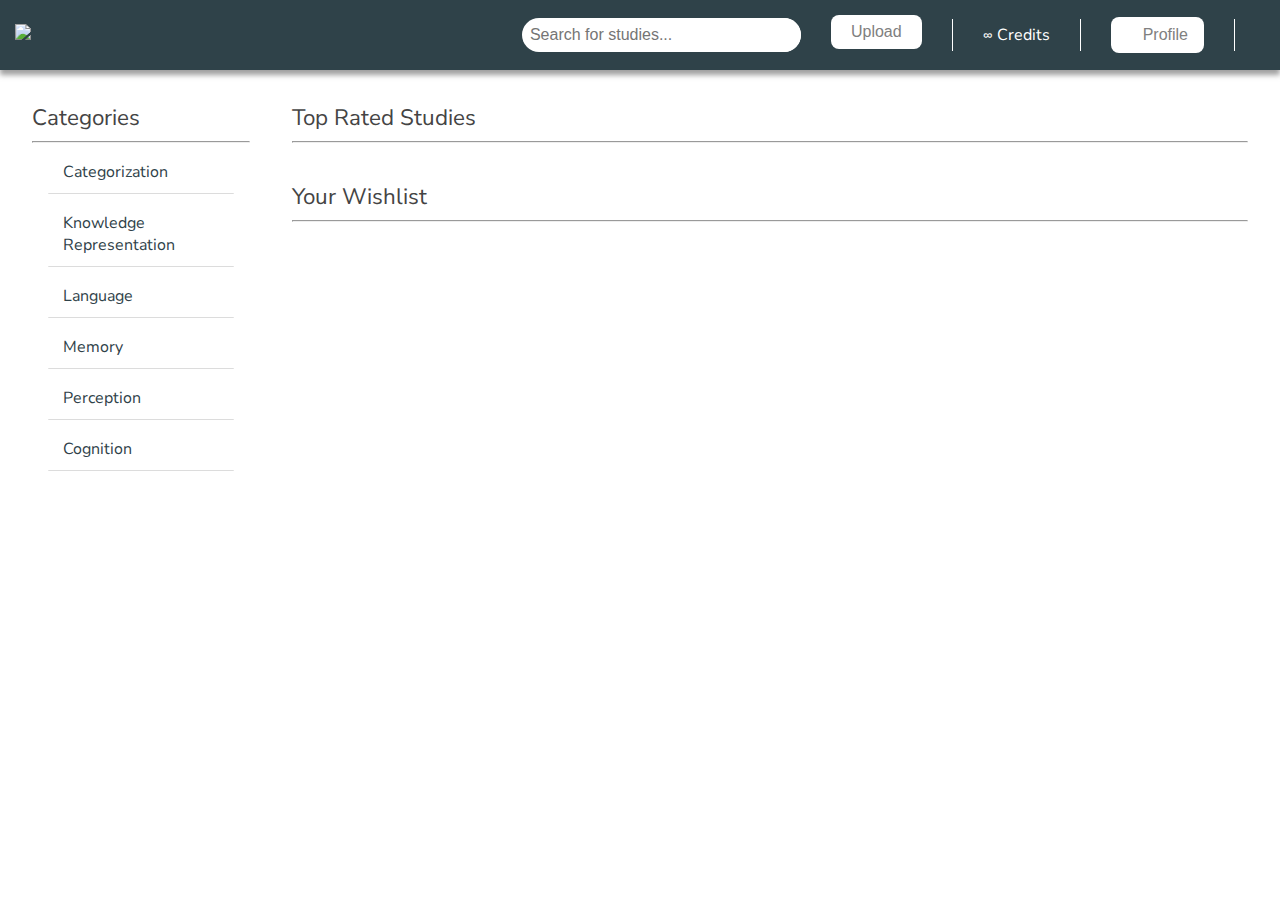
==== commit 87f48e84: "Update home.html" ====
--- a/home.html
+++ b/home.html
@@ -65,7 +65,7 @@
           <div class="vl line_1"></div>
         </li>
         <li>
-          <div class=" ">20 Credits</div>
+          <div class=" ">∞ Credits</div>
         </li>
         <li>
           <div class="vl line_2"></div>
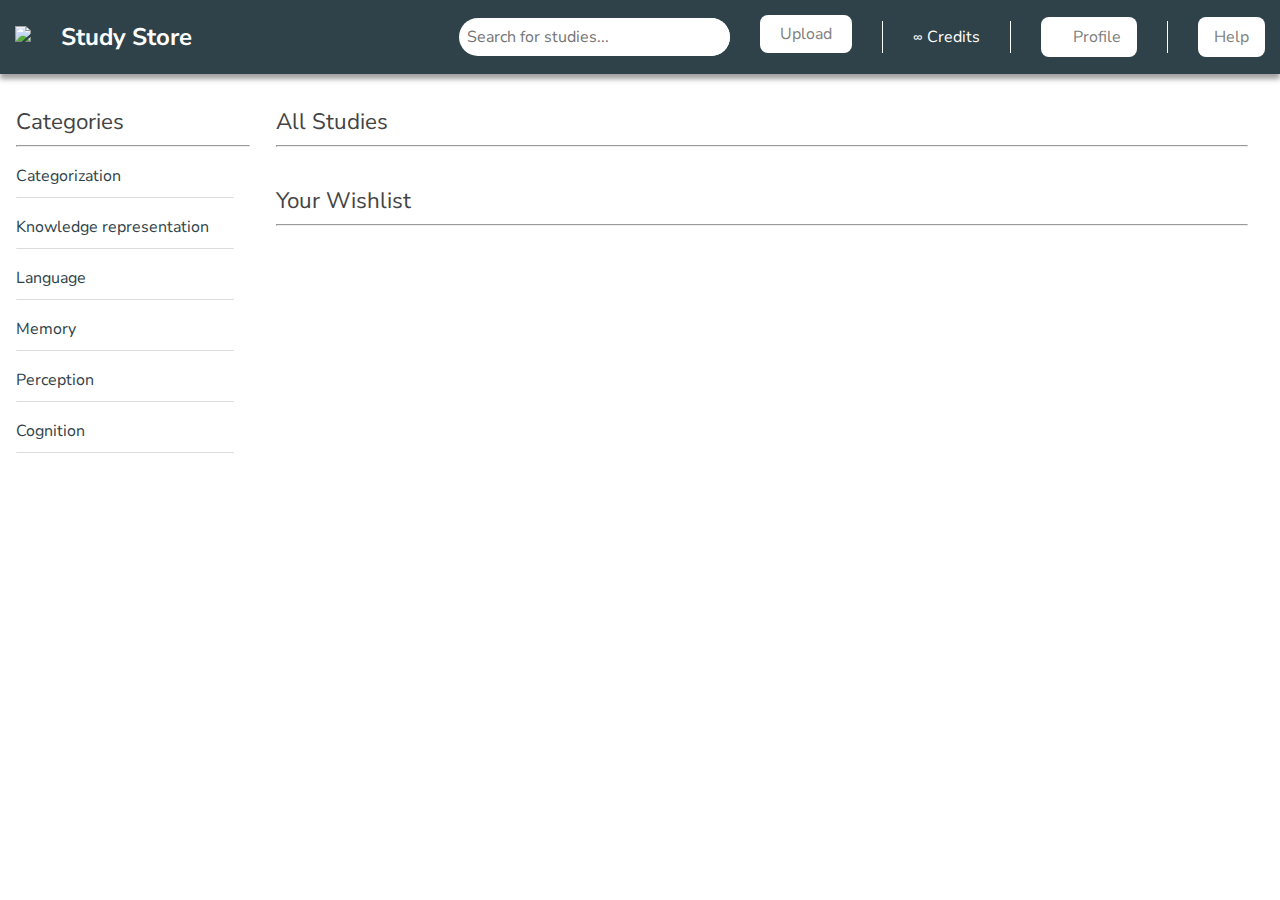
==== commit fd7a193e: "Add files via upload" ====
--- a/home.html
+++ b/home.html
@@ -14,15 +14,22 @@
   <script src="https://code.jquery.com/ui/1.12.0/jquery-ui.min.js"></script>
   <script src="https://use.fontawesome.com/9595edcb50.js"></script>
   <script src="profile.js"></script>
+  <script src="help.js"></script>
   <script type="text/javascript">
     $(document).ready(function() {
       $('#vertical-menu > li > a').click(function() {
         if ($(this).attr('class') != 'enable') {
           $('#vertical-menu li ul').slideUp();
           $(this).next().slideToggle();
-          $('#vertical-menu li a').removeClass('enable');
+          $('#vertical-menu li a').removeClass('disable');
           $(this).addClass('enable');
+        }else{
+           $('#vertical-menu li ul').slideUp();
+           $(this).next().slideUp();
+           $('#vertical-menu li a').removeClass('enable');
+           $(this).addClass('disable');
         }
+         e.preventDefault();
       });
     });
   </script>
@@ -33,14 +40,22 @@
 <body>
   <main>
 
+    <div id="helpModal" class="helpmodal">
+    <span class="helpclose" onclick="helpClose();"><i onclick="off()" class="fa fa-check-circle fa-2x check fa-times-circle-o orange_close"></i></span>
+    <img class="helpmodal-content" id="helpImg">
+    <div id="helpcaption"></div>
+  </div>
+
     <!-- Header start -->
     <header id="header" class="box-shadow-down">
       <ul class="menu">
         <li>
           <section id="logo" class="push">
-            <a href="home.html"><img src="https://www.findingfive.com/images/logo-small-white.png"></a>
+            <a href="https://www.findingfive.com/"><img src="https://www.findingfive.com/images/logo-small-white.png"></a>
           </section>
-          <!--<a class="active" href="#home">Home</a></li>-->
+          <li>
+            <div class="ss_text" onclick="window.location.href = 'home.html';">Study Store</div>
+          </li>
 
 
 
@@ -71,22 +86,13 @@
           <div class="vl line_2"></div>
         </li>
         <li>
-          <div class="dropdown">
-            <button onclick="myDropdown()" class="dropbtn"><i class="fa fa-user-circle"></i>Profile</button>
-            <div id="myDropdown" class="dropdown-content">
-              <a href="#home">Juliana Santy<br>
-                Master's Student / Researcher</a>
-              <a href="#profile" onclick="window.location.href = 'profile.html';">Account Profile</a>
-              <a href="mailto:feedback@findingfive.com">Contact Finding Five</a>
-              <a href="#contact">Logout</a>
-            </div>
-          </div>
+            <button onclick="window.location.href = 'profile.html';" class="dropbtn"><i class="fa fa-user-circle"></i>Profile</button>
         </li>
         <li>
           <div class="vl line_3"></div>
         </li>
         <li>
-          <div class=" "><i class="fa fa-sign-out" aria-hidden="true"></i>
+          <button onclick="help();"class="dropbtn" id="help">Help</button>
           </div>
         </li>
       </ul>
@@ -114,7 +120,7 @@
                   <div id="horizontal-line-categories"></div>
                 </ul>
               </li>
-              <li><a onclick="categorySelect(this.innerHTML)">Knowledge Representation</a>
+              <li><a onclick="categorySelect(this.innerHTML)">Knowledge representation</a>
                 <ul>
                   <li><a onclick="subCategorySelect(this.innerHTML)">Dual-coding theories</a></li>
                   <div id="horizontal-line-categories"></div>
@@ -198,7 +204,7 @@
         </div>
 
         <div class="box study_cards">
-          <p class="title" id="cardCategorizationTitle">Top Rated Studies
+          <p class="title" id="cardCategorizationTitle">All Studies
             <hr>
           </p>
           <br>
--- a/style.css
+++ b/style.css
@@ -2,6 +2,7 @@
   margin: 0;
   padding: 0;
   box-sizing: border-box;
+  font-family: 'Nunito Sans', Arial, Helvetica, sans-serif;
 }
 
 html {
@@ -53,7 +54,6 @@
 .box {
   color: #444;
   border-radius: 5px;
-  padding-left: 1rem;
   padding-right: 1rem;
 }
 
@@ -230,7 +230,9 @@
   display: block;
   border-bottom: 1px solid #DCDCDC;
   border-radius: 1px;
-  padding: 10px 15px;
+  padding-top: 10px;
+  padding-right: 15px;
+  padding-bottom: 10px;
   background: none;
   text-decoration: none;
   color: #2F4249;
@@ -240,6 +242,7 @@
 #nav li a.enable {
   background: #FF8E43;
   color: #ffffff;
+  cursor: pointer;
 }
 
 #vertical-menu li ul {
@@ -272,6 +275,12 @@
   display: grid;
   grid-template-columns: 1fr 1fr 1fr 1fr;
   grid-gap: 1rem;
+}
+
+#myPurchases {
+    display: grid;
+    grid-template-columns: 1fr 1fr 1fr 1fr;
+    grid-gap: 1rem;
 }
 
 .card
@@ -362,6 +371,9 @@
 }
 .tabs{
   border-right:1px solid #DCDCDC;
+  border-radius: 3px;
+  padding-top: 20px;
+  padding-right: 3px;
 }
 
 .admin_wrapper_Title{
@@ -473,6 +485,9 @@
   position: fixed;
 	background-color: #F8F8F8;
 	border-radius: 20px;
+  border-style: solid;
+  border-color: #2f4249;
+  border-width: 2px;
 	top: 40%;
 	left: 50%;
 	width: 560px;
@@ -573,3 +588,100 @@
 .star.rated{
 	counter-increment: rateme 1;
 }
+
+
+/* Study Wrapper */
+.study_wrapper_Title{
+  display: grid;
+  grid-template-columns: 1fr 1fr 1fr 1fr;
+  gap: 1rem;
+  width:100%;
+  padding: 1rem;
+  margin-bottom: 1rem;
+  background: rgb(253, 202, 167);
+  border-bottom: 1px solid #DCDCDC;
+}
+.study_wrapper{
+  display: grid;
+  grid-template-columns: 1fr 1fr 1fr 1fr;
+  gap: 1rem;
+  width:100%;
+  padding: 1rem;
+  margin-bottom: 1rem;
+  background: white;
+  border-bottom: 1px solid #DCDCDC;
+}
+.admin_wrapper:hover{
+  background: silver;
+  color:#000;
+}
+
+/* HELP MODAL */
+/* The Modal (background) */
+.helpmodal {
+  display: none; /* Hidden by default */
+  position: fixed; /* Stay in place */
+  z-index: 1; /* Sit on top */
+  padding-top: 100px; /* Location of the box */
+  left: 0;
+  top: 0;
+  width: 100%; /* Full width */
+  height: 100%; /* Full height */
+  overflow: auto; /* Enable scroll if needed */
+  background-color: rgb(255,255,255); /* Fallback color */
+  background-color: rgba(255,255,255,0.8);
+}
+
+/* Modal Content (image) */
+.helpmodal-content {
+  margin: auto;
+  display: block;
+  width: 80%;
+  max-width: 1400px;
+  border-style: solid;
+  border-color: #2f4249;
+  border-width: 2px;
+}
+
+/* Add Animation */
+.helpmodal-content {
+  -webkit-animation-name: zoom;
+  -webkit-animation-duration: 0.6s;
+  animation-name: zoom;
+  animation-duration: 0.6s;
+}
+
+@-webkit-keyframes zoom {
+  from {-webkit-transform:scale(0)}
+  to {-webkit-transform:scale(1)}
+}
+
+@keyframes zoom {
+  from {transform:scale(0)}
+  to {transform:scale(1)}
+}
+
+/* The Close Button */
+.helpclose {
+  position: absolute;
+  top: 35px;
+  right: 164px;
+  color: #FF8E43;
+  font-size: 40px;
+  font-weight: bold;
+  transition: 0.3s;
+}
+
+.helpclose:hover,
+.helpclose:focus {
+  color: #FF8E43;
+  text-decoration: none;
+  cursor: pointer;
+}
+
+/* 100% Image Width on Smaller Screens */
+@media only screen and (max-width: 700px){
+  .modal-content {
+    width: 100%;
+  }
+}
--- a/style-b.css
+++ b/style-b.css
@@ -4,6 +4,7 @@
 	margin: 0;
 	padding: 0;
 	box-sizing: border-box;
+	font-family: 'Nunito Sans', Arial, Helvetica, sans-serif;
 }
 
 html {
@@ -14,6 +15,7 @@
 	display: flex;
 	list-style-type: none;
 	align-items: center;
+	z-index: 2;
 }
 
 .menu li {
@@ -53,8 +55,12 @@
 
 }
 
-
-
+.ss_text {
+	font-size: 24px;
+	font-weight: bold;
+	cursor: pointer;
+	font-family: 'Nunito Sans', Arial, Helvetica, sans-serif;
+}
 
 
 
@@ -169,7 +175,7 @@
 	min-width: 160px;
 	overflow: auto;
 	box-shadow: 0px 8px 16px 0px rgba(0, 0, 0, 0.2);
-	z-index: 1;
+	z-index: 2;
 }
 
 .dropdown-content a {
@@ -188,4 +194,4 @@
 
 .show {
 	display: block;
-}+}
